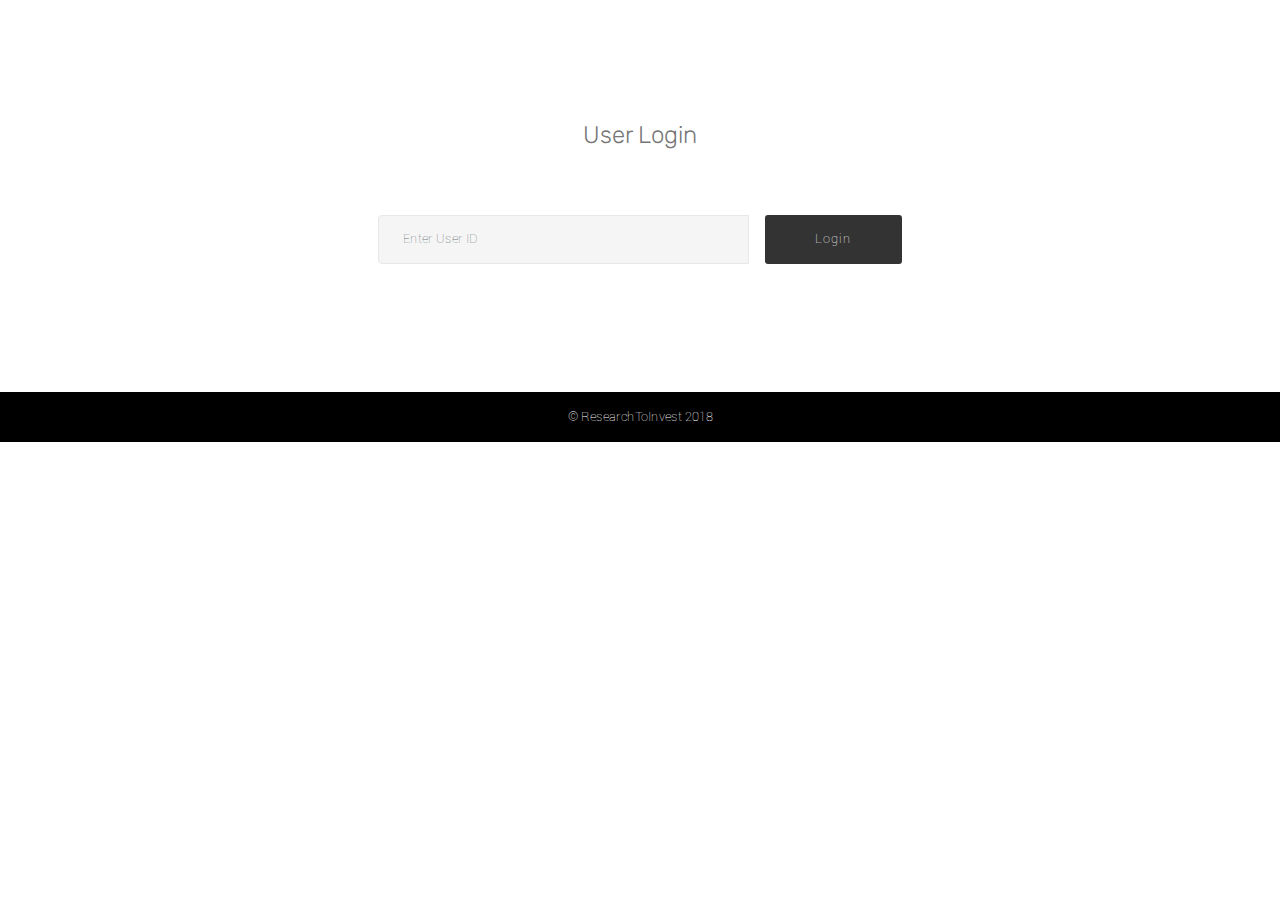
==== Login.html @ d1a3f73b "create github pages" ====
<!DOCTYPE html>
<html >
<head>
  <!-- Site made with Mobirise Website Builder v4.8.2, https://mobirise.com -->
  <meta charset="UTF-8">
  <meta http-equiv="X-UA-Compatible" content="IE=edge">
  <meta name="generator" content="Mobirise v4.8.2, mobirise.com">
  <meta name="viewport" content="width=device-width, initial-scale=1, minimum-scale=1">
  <link rel="shortcut icon" href="assets/images/e20678712e9967d4ad4d0bb421fc0c5a-copy-128x128.png" type="image/x-icon">
  <meta name="description" content="">
  <title>Login</title>
  <link rel="stylesheet" href="assets/tether/tether.min.css">
  <link rel="stylesheet" href="assets/bootstrap/css/bootstrap.min.css">
  <link rel="stylesheet" href="assets/bootstrap/css/bootstrap-grid.min.css">
  <link rel="stylesheet" href="assets/bootstrap/css/bootstrap-reboot.min.css">
  <link rel="stylesheet" href="assets/theme/css/style.css">
  <link href="assets/fonts/style.css" rel="stylesheet">
  <link rel="stylesheet" href="assets/mobirise/css/mbr-additional.css" type="text/css">
  
  
  
</head>
<body>
  <section class="mbr-section form3 cid-rtE18JDmGM" id="form3-7">

    

    

    <div class="container">
        <div class="row justify-content-center">
            <div class="title col-12 col-lg-8">
                
                <h3 class="mbr-section-subtitle align-center pb-5 mbr-light mbr-fonts-style display-5">
                    User Login</h3>
            </div>
        </div>

        <div class="row py-2 justify-content-center">
            <div class="col-12 col-lg-6  col-md-8 " data-form-type="formoid">
                <div data-form-alert="" hidden="">Incorrect User ID, Please try again.</div>
                <form class="mbr-form" action="https://mobirise.com/" method="post" data-form-title="Mobirise Form"><input type="hidden" name="email" data-form-email="true" value="bW85oOuglTCwuw2YoSOHvwh11SqEWrcZ+LRArHa4afRzLq5K4DO5Ax58Zswsey5JD/CxgLgqlXCdYWyXLTDvePvTul+BZ91vODF+RuxEqJ64/MAdP0qvkuPryv5ScXE8" data-form-field="Email">
                    <div class="mbr-subscribe input-group">
                        <input class="form-control" type="email" name="email" placeholder="Enter User ID" data-form-field="Email" required="" id="email-form3-7">
                        <span class="input-group-btn"><button href="" type="submit" class="btn  btn-black display-4">Login</button></span>
                    </div>
                </form>
            </div>
        </div>
    </div>
</section>

<section class="engine"><a href="https://mobiri.se/q">free responsive site templates</a></section><section once="" class="cid-rbmpFsRCbk" id="footer6-5">

    

    

    <div class="container">
        <div class="media-container-row align-center mbr-white">
            <div class="col-12">
                <p class="mbr-text mb-0 mbr-fonts-style display-4">
                    © ResearchToInvest 2018
                </p>
            </div>
        </div>
    </div>
</section>


  <script src="assets/web/assets/jquery/jquery.min.js"></script>
  <script src="assets/popper/popper.min.js"></script>
  <script src="assets/tether/tether.min.js"></script>
  <script src="assets/bootstrap/js/bootstrap.min.js"></script>
  <script src="assets/smoothscroll/smooth-scroll.js"></script>
  <script src="assets/theme/js/script.js"></script>
  <script src="assets/formoid/formoid.min.js"></script>
  
  
</body>
</html>
---- assets/theme/css/style.css ----
/*!
 * Mobirise v4 theme (https://mobirise.com/)
 * Copyright 2017 Mobirise
 */
section {
  background-color: #eeeeee; }

section,
.container,
.container-fluid {
  position: relative;
  word-wrap: break-word; }

a.mbr-iconfont:hover {
  text-decoration: none; }

.article .lead p, .article .lead ul, .article .lead ol, .article .lead pre, .article .lead blockquote {
  margin-bottom: 0; }

a {
  font-style: normal;
  font-weight: 400;
  cursor: pointer; }
  a, a:hover {
    text-decoration: none; }

figure {
  margin-bottom: 0; }

body {
  color: #232323; }

h1, h2, h3, h4, h5, h6,
.h1, .h2, .h3, .h4, .h5, .h6,
.display-1, .display-2, .display-3, .display-4 {
  line-height: 1;
  word-break: break-word;
  word-wrap: break-word; }

b, strong {
  font-weight: bold; }

blockquote {
  padding: 10px 0 10px 20px;
  position: relative;
  border-left: 2px solid;
  border-color: #ff3366; }

input:-webkit-autofill, input:-webkit-autofill:hover, input:-webkit-autofill:focus, input:-webkit-autofill:active {
  transition-delay: 9999s;
  transition-property: background-color, color; }

textarea[type="hidden"] {
  display: none; }

body {
  position: relative; }

section {
  background-position: 50% 50%;
  background-repeat: no-repeat;
  background-size: cover; }
  section .mbr-background-video,
  section .mbr-background-video-preview {
    position: absolute;
    bottom: 0;
    left: 0;
    right: 0;
    top: 0; }

.hidden {
  visibility: hidden; }

.mbr-z-index20 {
  z-index: 20; }

/*! Base colors */
.mbr-white {
  color: #ffffff; }

.mbr-black {
  color: #000000; }

.mbr-bg-white {
  background-color: #ffffff; }

.mbr-bg-black {
  background-color: #000000; }

/*! Text-aligns */
.align-left {
  text-align: left; }

.align-center {
  text-align: center; }

.align-right {
  text-align: right; }

@media (max-width: 767px) {
  .align-left, .align-center, .align-right, .mbr-section-btn, .mbr-section-title {
    text-align: center; } }
/*! Font-weight  */
.mbr-light {
  font-weight: 300; }

.mbr-regular {
  font-weight: 400; }

.mbr-semibold {
  font-weight: 500; }

.mbr-bold {
  font-weight: 700; }

/*! Media  */
.media-size-item {
  -webkit-flex: 1 1 auto;
  -moz-flex: 1 1 auto;
  -ms-flex: 1 1 auto;
  -o-flex: 1 1 auto;
  flex: 1 1 auto; }

.media-content {
  -webkit-flex-basis: 100%;
  flex-basis: 100%; }

.media-container-row {
  display: -ms-flexbox;
  display: -webkit-flex;
  display: flex;
  -webkit-flex-direction: row;
  -ms-flex-direction: row;
  flex-direction: row;
  -webkit-flex-wrap: wrap;
  -ms-flex-wrap: wrap;
  flex-wrap: wrap;
  -webkit-justify-content: center;
  -ms-flex-pack: center;
  justify-content: center;
  -webkit-align-content: center;
  -ms-flex-line-pack: center;
  align-content: center;
  -webkit-align-items: start;
  -ms-flex-align: start;
  align-items: start; }
  .media-container-row .media-size-item {
    width: 400px; }

.media-container-column {
  display: -ms-flexbox;
  display: -webkit-flex;
  display: flex;
  -webkit-flex-direction: column;
  -ms-flex-direction: column;
  flex-direction: column;
  -webkit-flex-wrap: wrap;
  -ms-flex-wrap: wrap;
  flex-wrap: wrap;
  -webkit-justify-content: center;
  -ms-flex-pack: center;
  justify-content: center;
  -webkit-align-content: center;
  -ms-flex-line-pack: center;
  align-content: center;
  -webkit-align-items: stretch;
  -ms-flex-align: stretch;
  align-items: stretch; }
  .media-container-column > * {
    width: 100%; }

@media (min-width: 992px) {
  .media-container-row {
    -webkit-flex-wrap: nowrap;
    -ms-flex-wrap: nowrap;
    flex-wrap: nowrap; } }
figure {
  overflow: hidden; }

figure[mbr-media-size] {
  transition: width 0.1s; }

.mbr-figure img, .mbr-figure iframe {
  display: block;
  width: 100%; }

.card {
  background-color: transparent;
  border: none; }

.card-img {
  text-align: center;
  flex-shrink: 0; }

.media {
  max-width: 100%;
  margin: 0 auto; }

.mbr-figure {
  -ms-flex-item-align: center;
  -ms-grid-row-align: center;
  -webkit-align-self: center;
  align-self: center; }

.media-container > div {
  max-width: 100%; }

.mbr-figure img, .card-img img {
  width: 100%; }

@media (max-width: 991px) {
  .media-size-item {
    width: auto !important; }

  .media {
    width: auto; }

  .mbr-figure {
    width: 100% !important; } }
/*! Buttons */
.mbr-section-btn {
  margin-left: -.25rem;
  margin-right: -.25rem;
  font-size: 0; }

nav .mbr-section-btn {
  margin-left: 0rem;
  margin-right: 0rem; }

/*! Btn icon margin */
.btn .mbr-iconfont, .btn.btn-sm .mbr-iconfont {
  cursor: pointer;
  margin-right: 0.5rem; }

.btn.btn-md .mbr-iconfont, .btn.btn-md .mbr-iconfont {
  margin-right: 0.8rem; }

.mbr-regular {
  font-weight: 400; }

.mbr-semibold {
  font-weight: 500; }

.mbr-bold {
  font-weight: 700; }

[type="submit"] {
  -webkit-appearance: none; }

/*! Full-screen */
.mbr-fullscreen .mbr-overlay {
  min-height: 100vh; }

.mbr-fullscreen {
  display: flex;
  display: -webkit-flex;
  display: -moz-flex;
  display: -ms-flex;
  display: -o-flex;
  align-items: center;
  -webkit-align-items: center;
  min-height: 100vh;
  padding-top: 3rem;
  padding-bottom: 3rem; }

/*! Map */
.map {
  height: 25rem;
  position: relative; }
  .map iframe {
    width: 100%;
    height: 100%; }

/* Form */
.form-asterisk {
  font-family: initial;
  position: absolute;
  top: -2px;
  font-weight: normal; }

/*! Scroll to top arrow */
.mbr-arrow-up {
  bottom: 25px;
  right: 90px;
  position: fixed;
  text-align: right;
  z-index: 5000;
  color: #ffffff;
  font-size: 32px;
  transform: rotate(180deg);
  -webkit-transform: rotate(180deg); }

.mbr-arrow-up a {
  background: rgba(0, 0, 0, 0.2);
  border-radius: 3px;
  color: #fff;
  display: inline-block;
  height: 60px;
  width: 60px;
  outline-style: none !important;
  position: relative;
  text-decoration: none;
  transition: all .3s ease-in-out;
  cursor: pointer;
  text-align: center; }
  .mbr-arrow-up a:hover {
    background-color: rgba(0, 0, 0, 0.4); }
  .mbr-arrow-up a i {
    line-height: 60px; }

.mbr-arrow-up-icon {
  display: block;
  color: #fff; }

.mbr-arrow-up-icon::before {
  content: "\203a";
  display: inline-block;
  font-family: serif;
  font-size: 32px;
  line-height: 1;
  font-style: normal;
  position: relative;
  top: 6px;
  left: -4px;
  -webkit-transform: rotate(-90deg);
  transform: rotate(-90deg); }

/*! Arrow Down */
.mbr-arrow {
  position: absolute;
  bottom: 45px;
  left: 50%;
  width: 60px;
  height: 60px;
  cursor: pointer;
  background-color: rgba(80, 80, 80, 0.5);
  border-radius: 50%;
  -webkit-transform: translateX(-50%);
  transform: translateX(-50%); }
  .mbr-arrow > a {
    display: inline-block;
    text-decoration: none;
    outline-style: none;
    -webkit-animation: arrowdown 1.7s ease-in-out infinite;
    animation: arrowdown 1.7s ease-in-out infinite; }
    .mbr-arrow > a > i {
      position: absolute;
      top: -2px;
      left: 15px;
      font-size: 2rem; }

@keyframes arrowdown {
  0% {
    transform: translateY(0px);
    -webkit-transform: translateY(0px); }
  50% {
    transform: translateY(-5px);
    -webkit-transform: translateY(-5px); }
  100% {
    transform: translateY(0px);
    -webkit-transform: translateY(0px); } }
@-webkit-keyframes arrowdown {
  0% {
    transform: translateY(0px);
    -webkit-transform: translateY(0px); }
  50% {
    transform: translateY(-5px);
    -webkit-transform: translateY(-5px); }
  100% {
    transform: translateY(0px);
    -webkit-transform: translateY(0px); } }
@media (max-width: 500px) {
  .mbr-arrow-up {
    left: 50%;
    right: auto;
    transform: translateX(-50%) rotate(180deg);
    -webkit-transform: translateX(-50%) rotate(180deg); } }
/*Gradients animation*/
@keyframes gradient-animation {
  from {
    background-position: 0% 100%;
    animation-timing-function: ease-in-out; }
  to {
    background-position: 100% 0%;
    animation-timing-function: ease-in-out; } }
@-webkit-keyframes gradient-animation {
  from {
    background-position: 0% 100%;
    animation-timing-function: ease-in-out; }
  to {
    background-position: 100% 0%;
    animation-timing-function: ease-in-out; } }
.bg-gradient {
  background-size: 200% 200%;
  animation: gradient-animation 5s infinite alternate;
  -webkit-animation: gradient-animation 5s infinite alternate; }

.menu .navbar-brand {
  display: -webkit-flex; }
  .menu .navbar-brand span {
    display: flex;
    display: -webkit-flex; }
  .menu .navbar-brand .navbar-caption-wrap {
    display: -webkit-flex; }
  .menu .navbar-brand .navbar-logo img {
    display: -webkit-flex; }
@media (min-width: 768px) and (max-width: 991px) {
  .menu .navbar-toggleable-sm .navbar-nav {
    display: -webkit-box;
    display: -webkit-flex;
    display: -ms-flexbox; } }
@media (min-width: 992px) {
  .menu .navbar-nav.nav-dropdown {
    display: -webkit-flex; }
  .menu .navbar-toggleable-sm .navbar-collapse {
    display: -webkit-flex !important; } }

/*# sourceMappingURL=style.css.map */
.engine {
	position: absolute;
	text-indent: -2400px;
	text-align: center;
	padding: 0;
	top: 0;
	left: -2400px;
}
---- assets/fonts/style.css ----
@font-face {
   font-family: 'Roboto-Thin';
   src: url('Roboto-Thin/font.ttf');
}
---- assets/mobirise/css/mbr-additional.css ----
@import url(https://fonts.googleapis.com/css?family=Oswald:200,300,400,500,600,700);
@import url(https://fonts.googleapis.com/css?family=Rubik:300,300i,400,400i,500,500i,700,700i,900,900i);


body {
  font-style: normal;
  line-height: 1.5;
}
.mbr-section-title {
  font-style: normal;
  line-height: 1.2;
}
.mbr-section-subtitle {
  line-height: 1.3;
}
.mbr-text {
  font-style: normal;
  line-height: 1.6;
}
.display-1 {
  font-family: 'Oswald', sans-serif;
  font-size: 1.4rem;
}
.display-1 > .mbr-iconfont {
  font-size: 2.24rem;
}
.display-2 {
  font-family: 'Roboto-Thin';
  font-size: 0.8rem;
}
.display-2 > .mbr-iconfont {
  font-size: 1.28rem;
}
.display-4 {
  font-family: 'Roboto-Thin';
  font-size: 0.8rem;
}
.display-4 > .mbr-iconfont {
  font-size: 1.28rem;
}
.display-5 {
  font-family: 'Rubik', sans-serif;
  font-size: 1.5rem;
}
.display-5 > .mbr-iconfont {
  font-size: 2.4rem;
}
.display-7 {
  font-family: 'Roboto-Thin';
  font-size: 0.8rem;
}
.display-7 > .mbr-iconfont {
  font-size: 1.28rem;
}
/* ---- Fluid typography for mobile devices ---- */
/* 1.4 - font scale ratio ( bootstrap == 1.42857 ) */
/* 100vw - current viewport width */
/* (48 - 20)  48 == 48rem == 768px, 20 == 20rem == 320px(minimal supported viewport) */
/* 0.65 - min scale variable, may vary */
@media (max-width: 768px) {
  .display-1 {
    font-size: 1.12rem;
    font-size: calc( 1.14rem + (1.4 - 1.14) * ((100vw - 20rem) / (48 - 20)));
    line-height: calc( 1.4 * (1.14rem + (1.4 - 1.14) * ((100vw - 20rem) / (48 - 20))));
  }
  .display-2 {
    font-size: 0.64rem;
    font-size: calc( 0.93rem + (0.8 - 0.93) * ((100vw - 20rem) / (48 - 20)));
    line-height: calc( 1.4 * (0.93rem + (0.8 - 0.93) * ((100vw - 20rem) / (48 - 20))));
  }
  .display-4 {
    font-size: 0.64rem;
    font-size: calc( 0.93rem + (0.8 - 0.93) * ((100vw - 20rem) / (48 - 20)));
    line-height: calc( 1.4 * (0.93rem + (0.8 - 0.93) * ((100vw - 20rem) / (48 - 20))));
  }
  .display-5 {
    font-size: 1.2rem;
    font-size: calc( 1.175rem + (1.5 - 1.175) * ((100vw - 20rem) / (48 - 20)));
    line-height: calc( 1.4 * (1.175rem + (1.5 - 1.175) * ((100vw - 20rem) / (48 - 20))));
  }
}
/* Buttons */
.btn {
  font-weight: 500;
  border-width: 2px;
  font-style: normal;
  letter-spacing: 1px;
  margin: .4rem .8rem;
  white-space: normal;
  -webkit-transition: all 0.3s ease-in-out;
  -moz-transition: all 0.3s ease-in-out;
  transition: all 0.3s ease-in-out;
  padding: 1rem 3rem;
  border-radius: 3px;
  display: inline-flex;
  align-items: center;
  justify-content: center;
  word-break: break-word;
}
.btn-sm {
  font-weight: 500;
  letter-spacing: 1px;
  -webkit-transition: all 0.3s ease-in-out;
  -moz-transition: all 0.3s ease-in-out;
  transition: all 0.3s ease-in-out;
  padding: 0.6rem 1.5rem;
  border-radius: 3px;
}
.btn-md {
  font-weight: 500;
  letter-spacing: 1px;
  margin: .4rem .8rem !important;
  -webkit-transition: all 0.3s ease-in-out;
  -moz-transition: all 0.3s ease-in-out;
  transition: all 0.3s ease-in-out;
  padding: 1rem 3rem;
  border-radius: 3px;
}
.btn-lg {
  font-weight: 500;
  letter-spacing: 1px;
  margin: .4rem .8rem !important;
  -webkit-transition: all 0.3s ease-in-out;
  -moz-transition: all 0.3s ease-in-out;
  transition: all 0.3s ease-in-out;
  padding: 1.2rem 3.2rem;
  border-radius: 3px;
}
.bg-primary {
  background-color: #149dcc !important;
}
.bg-success {
  background-color: #f7ed4a !important;
}
.bg-info {
  background-color: #82786e !important;
}
.bg-warning {
  background-color: #879a9f !important;
}
.bg-danger {
  background-color: #b1a374 !important;
}
.btn-primary,
.btn-primary:active {
  background-color: #149dcc !important;
  border-color: #149dcc !important;
  color: #ffffff !important;
}
.btn-primary:hover,
.btn-primary:focus,
.btn-primary.focus,
.btn-primary.active {
  color: #ffffff !important;
  background-color: #0d6786 !important;
  border-color: #0d6786 !important;
}
.btn-primary.disabled,
.btn-primary:disabled {
  color: #ffffff !important;
  background-color: #0d6786 !important;
  border-color: #0d6786 !important;
}
.btn-secondary,
.btn-secondary:active {
  background-color: #ff3366 !important;
  border-color: #ff3366 !important;
  color: #ffffff !important;
}
.btn-secondary:hover,
.btn-secondary:focus,
.btn-secondary.focus,
.btn-secondary.active {
  color: #ffffff !important;
  background-color: #e50039 !important;
  border-color: #e50039 !important;
}
.btn-secondary.disabled,
.btn-secondary:disabled {
  color: #ffffff !important;
  background-color: #e50039 !important;
  border-color: #e50039 !important;
}
.btn-info,
.btn-info:active {
  background-color: #82786e !important;
  border-color: #82786e !important;
  color: #ffffff !important;
}
.btn-info:hover,
.btn-info:focus,
.btn-info.focus,
.btn-info.active {
  color: #ffffff !important;
  background-color: #59524b !important;
  border-color: #59524b !important;
}
.btn-info.disabled,
.btn-info:disabled {
  color: #ffffff !important;
  background-color: #59524b !important;
  border-color: #59524b !important;
}
.btn-success,
.btn-success:active {
  background-color: #f7ed4a !important;
  border-color: #f7ed4a !important;
  color: #3f3c03 !important;
}
.btn-success:hover,
.btn-success:focus,
.btn-success.focus,
.btn-success.active {
  color: #3f3c03 !important;
  background-color: #eadd0a !important;
  border-color: #eadd0a !important;
}
.btn-success.disabled,
.btn-success:disabled {
  color: #3f3c03 !important;
  background-color: #eadd0a !important;
  border-color: #eadd0a !important;
}
.btn-warning,
.btn-warning:active {
  background-color: #879a9f !important;
  border-color: #879a9f !important;
  color: #ffffff !important;
}
.btn-warning:hover,
.btn-warning:focus,
.btn-warning.focus,
.btn-warning.active {
  color: #ffffff !important;
  background-color: #617479 !important;
  border-color: #617479 !important;
}
.btn-warning.disabled,
.btn-warning:disabled {
  color: #ffffff !important;
  background-color: #617479 !important;
  border-color: #617479 !important;
}
.btn-danger,
.btn-danger:active {
  background-color: #b1a374 !important;
  border-color: #b1a374 !important;
  color: #ffffff !important;
}
.btn-danger:hover,
.btn-danger:focus,
.btn-danger.focus,
.btn-danger.active {
  color: #ffffff !important;
  background-color: #8b7d4e !important;
  border-color: #8b7d4e !important;
}
.btn-danger.disabled,
.btn-danger:disabled {
  color: #ffffff !important;
  background-color: #8b7d4e !important;
  border-color: #8b7d4e !important;
}
.btn-white {
  color: #333333 !important;
}
.btn-white,
.btn-white:active {
  background-color: #ffffff !important;
  border-color: #ffffff !important;
  color: #808080 !important;
}
.btn-white:hover,
.btn-white:focus,
.btn-white.focus,
.btn-white.active {
  color: #808080 !important;
  background-color: #d9d9d9 !important;
  border-color: #d9d9d9 !important;
}
.btn-white.disabled,
.btn-white:disabled {
  color: #808080 !important;
  background-color: #d9d9d9 !important;
  border-color: #d9d9d9 !important;
}
.btn-black,
.btn-black:active {
  background-color: #333333 !important;
  border-color: #333333 !important;
  color: #ffffff !important;
}
.btn-black:hover,
.btn-black:focus,
.btn-black.focus,
.btn-black.active {
  color: #ffffff !important;
  background-color: #0d0d0d !important;
  border-color: #0d0d0d !important;
}
.btn-black.disabled,
.btn-black:disabled {
  color: #ffffff !important;
  background-color: #0d0d0d !important;
  border-color: #0d0d0d !important;
}
.btn-primary-outline,
.btn-primary-outline:active {
  background: none;
  border-color: #0b566f;
  color: #0b566f;
}
.btn-primary-outline:hover,
.btn-primary-outline:focus,
.btn-primary-outline.focus,
.btn-primary-outline.active {
  color: #ffffff;
  background-color: #149dcc;
  border-color: #149dcc;
}
.btn-primary-outline.disabled,
.btn-primary-outline:disabled {
  color: #ffffff !important;
  background-color: #149dcc !important;
  border-color: #149dcc !important;
}
.btn-secondary-outline,
.btn-secondary-outline:active {
  background: none;
  border-color: #cc0033;
  color: #cc0033;
}
.btn-secondary-outline:hover,
.btn-secondary-outline:focus,
.btn-secondary-outline.focus,
.btn-secondary-outline.active {
  color: #ffffff;
  background-color: #ff3366;
  border-color: #ff3366;
}
.btn-secondary-outline.disabled,
.btn-secondary-outline:disabled {
  color: #ffffff !important;
  background-color: #ff3366 !important;
  border-color: #ff3366 !important;
}
.btn-info-outline,
.btn-info-outline:active {
  background: none;
  border-color: #4b453f;
  color: #4b453f;
}
.btn-info-outline:hover,
.btn-info-outline:focus,
.btn-info-outline.focus,
.btn-info-outline.active {
  color: #ffffff;
  background-color: #82786e;
  border-color: #82786e;
}
.btn-info-outline.disabled,
.btn-info-outline:disabled {
  color: #ffffff !important;
  background-color: #82786e !important;
  border-color: #82786e !important;
}
.btn-success-outline,
.btn-success-outline:active {
  background: none;
  border-color: #d2c609;
  color: #d2c609;
}
.btn-success-outline:hover,
.btn-success-outline:focus,
.btn-success-outline.focus,
.btn-success-outline.active {
  color: #3f3c03;
  background-color: #f7ed4a;
  border-color: #f7ed4a;
}
.btn-success-outline.disabled,
.btn-success-outline:disabled {
  color: #3f3c03 !important;
  background-color: #f7ed4a !important;
  border-color: #f7ed4a !important;
}
.btn-warning-outline,
.btn-warning-outline:active {
  background: none;
  border-color: #55666b;
  color: #55666b;
}
.btn-warning-outline:hover,
.btn-warning-outline:focus,
.btn-warning-outline.focus,
.btn-warning-outline.active {
  color: #ffffff;
  background-color: #879a9f;
  border-color: #879a9f;
}
.btn-warning-outline.disabled,
.btn-warning-outline:disabled {
  color: #ffffff !important;
  background-color: #879a9f !important;
  border-color: #879a9f !important;
}
.btn-danger-outline,
.btn-danger-outline:active {
  background: none;
  border-color: #7a6e45;
  color: #7a6e45;
}
.btn-danger-outline:hover,
.btn-danger-outline:focus,
.btn-danger-outline.focus,
.btn-danger-outline.active {
  color: #ffffff;
  background-color: #b1a374;
  border-color: #b1a374;
}
.btn-danger-outline.disabled,
.btn-danger-outline:disabled {
  color: #ffffff !important;
  background-color: #b1a374 !important;
  border-color: #b1a374 !important;
}
.btn-black-outline,
.btn-black-outline:active {
  background: none;
  border-color: #000000;
  color: #000000;
}
.btn-black-outline:hover,
.btn-black-outline:focus,
.btn-black-outline.focus,
.btn-black-outline.active {
  color: #ffffff;
  background-color: #333333;
  border-color: #333333;
}
.btn-black-outline.disabled,
.btn-black-outline:disabled {
  color: #ffffff !important;
  background-color: #333333 !important;
  border-color: #333333 !important;
}
.btn-white-outline,
.btn-white-outline:active,
.btn-white-outline.active {
  background: none;
  border-color: #ffffff;
  color: #ffffff;
}
.btn-white-outline:hover,
.btn-white-outline:focus,
.btn-white-outline.focus {
  color: #333333;
  background-color: #ffffff;
  border-color: #ffffff;
}
.text-primary {
  color: #149dcc !important;
}
.text-secondary {
  color: #ff3366 !important;
}
.text-success {
  color: #f7ed4a !important;
}
.text-info {
  color: #82786e !important;
}
.text-warning {
  color: #879a9f !important;
}
.text-danger {
  color: #b1a374 !important;
}
.text-white {
  color: #ffffff !important;
}
.text-black {
  color: #000000 !important;
}
a.text-primary:hover,
a.text-primary:focus {
  color: #0b566f !important;
}
a.text-secondary:hover,
a.text-secondary:focus {
  color: #cc0033 !important;
}
a.text-success:hover,
a.text-success:focus {
  color: #d2c609 !important;
}
a.text-info:hover,
a.text-info:focus {
  color: #4b453f !important;
}
a.text-warning:hover,
a.text-warning:focus {
  color: #55666b !important;
}
a.text-danger:hover,
a.text-danger:focus {
  color: #7a6e45 !important;
}
a.text-white:hover,
a.text-white:focus {
  color: #b3b3b3 !important;
}
a.text-black:hover,
a.text-black:focus {
  color: #4d4d4d !important;
}
.alert-success {
  background-color: #70c770;
}
.alert-info {
  background-color: #82786e;
}
.alert-warning {
  background-color: #879a9f;
}
.alert-danger {
  background-color: #b1a374;
}
.mbr-section-btn a.btn:not(.btn-form):hover,
.mbr-section-btn a.btn:not(.btn-form):focus {
  box-shadow: none !important;
}
.mbr-gallery-filter li.active .btn {
  background-color: #149dcc;
  border-color: #149dcc;
  color: #ffffff;
}
.mbr-gallery-filter li.active .btn:focus {
  box-shadow: none;
}
.btn-form {
  border-radius: 0;
}
.btn-form:hover {
  cursor: pointer;
}
a,
a:hover {
  color: #149dcc;
}
.mbr-plan-header.bg-primary .mbr-plan-subtitle,
.mbr-plan-header.bg-primary .mbr-plan-price-desc {
  color: #b4e6f8;
}
.mbr-plan-header.bg-success .mbr-plan-subtitle,
.mbr-plan-header.bg-success .mbr-plan-price-desc {
  color: #ffffff;
}
.mbr-plan-header.bg-info .mbr-plan-subtitle,
.mbr-plan-header.bg-info .mbr-plan-price-desc {
  color: #beb8b2;
}
.mbr-plan-header.bg-warning .mbr-plan-subtitle,
.mbr-plan-header.bg-warning .mbr-plan-price-desc {
  color: #ced6d8;
}
.mbr-plan-header.bg-danger .mbr-plan-subtitle,
.mbr-plan-header.bg-danger .mbr-plan-price-desc {
  color: #dfd9c6;
}
/* Scroll to top button*/
.scrollToTop_wraper {
  display: none;
}
#scrollToTop a i:before {
  content: '';
  position: absolute;
  height: 40%;
  top: 25%;
  background: #fff;
  width: 2px;
  left: calc(50% - 1px);
}
#scrollToTop a i:after {
  content: '';
  position: absolute;
  display: block;
  border-top: 2px solid #fff;
  border-right: 2px solid #fff;
  width: 40%;
  height: 40%;
  left: 30%;
  bottom: 30%;
  transform: rotate(135deg);
}
/* Others*/
.note-check a[data-value=Rubik] {
  font-style: normal;
}
.mbr-arrow a {
  color: #ffffff;
}
@media (max-width: 767px) {
  .mbr-arrow {
    display: none;
  }
}
.form-control-label {
  position: relative;
  cursor: pointer;
  margin-bottom: .357em;
  padding: 0;
}
.alert {
  color: #ffffff;
  border-radius: 0;
  border: 0;
  font-size: .875rem;
  line-height: 1.5;
  margin-bottom: 1.875rem;
  padding: 1.25rem;
  position: relative;
}
.alert.alert-form::after {
  background-color: inherit;
  bottom: -7px;
  content: "";
  display: block;
  height: 14px;
  left: 50%;
  margin-left: -7px;
  position: absolute;
  transform: rotate(45deg);
  width: 14px;
}
.form-control {
  background-color: #f5f5f5;
  box-shadow: none;
  color: #565656;
  font-family: 'Roboto-Thin';
  font-size: 0.8rem;
  line-height: 1.43;
  min-height: 3.5em;
  padding: 1.07em .5em;
}
.form-control > .mbr-iconfont {
  font-size: 1.28rem;
}
.form-control,
.form-control:focus {
  border: 1px solid #e8e8e8;
}
.form-active .form-control:invalid {
  border-color: red;
}
.mbr-overlay {
  background-color: #000;
  bottom: 0;
  left: 0;
  opacity: .5;
  position: absolute;
  right: 0;
  top: 0;
  z-index: 0;
}
blockquote {
  font-style: italic;
  padding: 10px 0 10px 20px;
  font-size: 1.09rem;
  position: relative;
  border-color: #149dcc;
  border-width: 3px;
}
ul,
ol,
pre,
blockquote {
  margin-bottom: 2.3125rem;
}
pre {
  background: #f4f4f4;
  padding: 10px 24px;
  white-space: pre-wrap;
}
.inactive {
  -webkit-user-select: none;
  -moz-user-select: none;
  -ms-user-select: none;
  user-select: none;
  pointer-events: none;
  -webkit-user-drag: none;
  user-drag: none;
}
.mbr-section__comments .row {
  justify-content: center;
}
/* Forms */
.mbr-form .btn {
  margin: .4rem 0;
}
@media (max-width: 767px) {
  .btn {
    font-size: .75rem !important;
  }
  .btn .mbr-iconfont {
    font-size: 1rem !important;
  }
}
/* Social block */
.btn-social {
  font-size: 20px;
  border-radius: 50%;
  padding: 0;
  width: 44px;
  height: 44px;
  line-height: 44px;
  text-align: center;
  position: relative;
  border: 2px solid #c0a375;
  border-color: #149dcc;
  color: #232323;
  cursor: pointer;
}
.btn-social i {
  top: 0;
  line-height: 44px;
  width: 44px;
}
.btn-social:hover {
  color: #fff;
  background: #149dcc;
}
.btn-social + .btn {
  margin-left: .1rem;
}
/* Footer */
.mbr-footer-content li::before,
.mbr-footer .mbr-contacts li::before {
  background: #149dcc;
}
.mbr-footer-content li a:hover,
.mbr-footer .mbr-contacts li a:hover {
  color: #149dcc;
}
/* Headers*/
.offset-1 {
  margin-left: 8.33333%;
}
.offset-2 {
  margin-left: 16.66667%;
}
.offset-3 {
  margin-left: 25%;
}
.offset-4 {
  margin-left: 33.33333%;
}
.offset-5 {
  margin-left: 41.66667%;
}
.offset-6 {
  margin-left: 50%;
}
.offset-7 {
  margin-left: 58.33333%;
}
.offset-8 {
  margin-left: 66.66667%;
}
.offset-9 {
  margin-left: 75%;
}
.offset-10 {
  margin-left: 83.33333%;
}
.offset-11 {
  margin-left: 91.66667%;
}
@media (min-width: 576px) {
  .offset-sm-0 {
    margin-left: 0%;
  }
  .offset-sm-1 {
    margin-left: 8.33333%;
  }
  .offset-sm-2 {
    margin-left: 16.66667%;
  }
  .offset-sm-3 {
    margin-left: 25%;
  }
  .offset-sm-4 {
    margin-left: 33.33333%;
  }
  .offset-sm-5 {
    margin-left: 41.66667%;
  }
  .offset-sm-6 {
    margin-left: 50%;
  }
  .offset-sm-7 {
    margin-left: 58.33333%;
  }
  .offset-sm-8 {
    margin-left: 66.66667%;
  }
  .offset-sm-9 {
    margin-left: 75%;
  }
  .offset-sm-10 {
    margin-left: 83.33333%;
  }
  .offset-sm-11 {
    margin-left: 91.66667%;
  }
}
@media (min-width: 768px) {
  .offset-md-0 {
    margin-left: 0%;
  }
  .offset-md-1 {
    margin-left: 8.33333%;
  }
  .offset-md-2 {
    margin-left: 16.66667%;
  }
  .offset-md-3 {
    margin-left: 25%;
  }
  .offset-md-4 {
    margin-left: 33.33333%;
  }
  .offset-md-5 {
    margin-left: 41.66667%;
  }
  .offset-md-6 {
    margin-left: 50%;
  }
  .offset-md-7 {
    margin-left: 58.33333%;
  }
  .offset-md-8 {
    margin-left: 66.66667%;
  }
  .offset-md-9 {
    margin-left: 75%;
  }
  .offset-md-10 {
    margin-left: 83.33333%;
  }
  .offset-md-11 {
    margin-left: 91.66667%;
  }
}
@media (min-width: 992px) {
  .offset-lg-0 {
    margin-left: 0%;
  }
  .offset-lg-1 {
    margin-left: 8.33333%;
  }
  .offset-lg-2 {
    margin-left: 16.66667%;
  }
  .offset-lg-3 {
    margin-left: 25%;
  }
  .offset-lg-4 {
    margin-left: 33.33333%;
  }
  .offset-lg-5 {
    margin-left: 41.66667%;
  }
  .offset-lg-6 {
    margin-left: 50%;
  }
  .offset-lg-7 {
    margin-left: 58.33333%;
  }
  .offset-lg-8 {
    margin-left: 66.66667%;
  }
  .offset-lg-9 {
    margin-left: 75%;
  }
  .offset-lg-10 {
    margin-left: 83.33333%;
  }
  .offset-lg-11 {
    margin-left: 91.66667%;
  }
}
@media (min-width: 1200px) {
  .offset-xl-0 {
    margin-left: 0%;
  }
  .offset-xl-1 {
    margin-left: 8.33333%;
  }
  .offset-xl-2 {
    margin-left: 16.66667%;
  }
  .offset-xl-3 {
    margin-left: 25%;
  }
  .offset-xl-4 {
    margin-left: 33.33333%;
  }
  .offset-xl-5 {
    margin-left: 41.66667%;
  }
  .offset-xl-6 {
    margin-left: 50%;
  }
  .offset-xl-7 {
    margin-left: 58.33333%;
  }
  .offset-xl-8 {
    margin-left: 66.66667%;
  }
  .offset-xl-9 {
    margin-left: 75%;
  }
  .offset-xl-10 {
    margin-left: 83.33333%;
  }
  .offset-xl-11 {
    margin-left: 91.66667%;
  }
}
.navbar-toggler {
  -webkit-align-self: flex-start;
  -ms-flex-item-align: start;
  align-self: flex-start;
  padding: 0.25rem 0.75rem;
  font-size: 1.25rem;
  line-height: 1;
  background: transparent;
  border: 1px solid transparent;
  -webkit-border-radius: 0.25rem;
  border-radius: 0.25rem;
}
.navbar-toggler:focus,
.navbar-toggler:hover {
  text-decoration: none;
}
.navbar-toggler-icon {
  display: inline-block;
  width: 1.5em;
  height: 1.5em;
  vertical-align: middle;
  content: "";
  background: no-repeat center center;
  -webkit-background-size: 100% 100%;
  -o-background-size: 100% 100%;
  background-size: 100% 100%;
}
.navbar-toggler-left {
  position: absolute;
  left: 1rem;
}
.navbar-toggler-right {
  position: absolute;
  right: 1rem;
}
@media (max-width: 575px) {
  .navbar-toggleable .navbar-nav .dropdown-menu {
    position: static;
    float: none;
  }
  .navbar-toggleable > .container {
    padding-right: 0;
    padding-left: 0;
  }
}
@media (min-width: 576px) {
  .navbar-toggleable {
    -webkit-box-orient: horizontal;
    -webkit-box-direction: normal;
    -webkit-flex-direction: row;
    -ms-flex-direction: row;
    flex-direction: row;
    -webkit-flex-wrap: nowrap;
    -ms-flex-wrap: nowrap;
    flex-wrap: nowrap;
    -webkit-box-align: center;
    -webkit-align-items: center;
    -ms-flex-align: center;
    align-items: center;
  }
  .navbar-toggleable .navbar-nav {
    -webkit-box-orient: horizontal;
    -webkit-box-direction: normal;
    -webkit-flex-direction: row;
    -ms-flex-direction: row;
    flex-direction: row;
  }
  .navbar-toggleable .navbar-nav .nav-link {
    padding-right: .5rem;
    padding-left: .5rem;
  }
  .navbar-toggleable > .container {
    display: -webkit-box;
    display: -webkit-flex;
    display: -ms-flexbox;
    display: flex;
    -webkit-flex-wrap: nowrap;
    -ms-flex-wrap: nowrap;
    flex-wrap: nowrap;
    -webkit-box-align: center;
    -webkit-align-items: center;
    -ms-flex-align: center;
    align-items: center;
  }
  .navbar-toggleable .navbar-collapse {
    display: -webkit-box !important;
    display: -webkit-flex !important;
    display: -ms-flexbox !important;
    display: flex !important;
    width: 100%;
  }
  .navbar-toggleable .navbar-toggler {
    display: none;
  }
}
@media (max-width: 767px) {
  .navbar-toggleable-sm .navbar-nav .dropdown-menu {
    position: static;
    float: none;
  }
  .navbar-toggleable-sm > .container {
    padding-right: 0;
    padding-left: 0;
  }
}
@media (min-width: 768px) {
  .navbar-toggleable-sm {
    -webkit-box-orient: horizontal;
    -webkit-box-direction: normal;
    -webkit-flex-direction: row;
    -ms-flex-direction: row;
    flex-direction: row;
    -webkit-flex-wrap: nowrap;
    -ms-flex-wrap: nowrap;
    flex-wrap: nowrap;
    -webkit-box-align: center;
    -webkit-align-items: center;
    -ms-flex-align: center;
    align-items: center;
  }
  .navbar-toggleable-sm .navbar-nav {
    -webkit-box-orient: horizontal;
    -webkit-box-direction: normal;
    -webkit-flex-direction: row;
    -ms-flex-direction: row;
    flex-direction: row;
  }
  .navbar-toggleable-sm .navbar-nav .nav-link {
    padding-right: .5rem;
    padding-left: .5rem;
  }
  .navbar-toggleable-sm > .container {
    display: -webkit-box;
    display: -webkit-flex;
    display: -ms-flexbox;
    display: flex;
    -webkit-flex-wrap: nowrap;
    -ms-flex-wrap: nowrap;
    flex-wrap: nowrap;
    -webkit-box-align: center;
    -webkit-align-items: center;
    -ms-flex-align: center;
    align-items: center;
  }
  .navbar-toggleable-sm .navbar-collapse {
    display: -webkit-box !important;
    display: -webkit-flex !important;
    display: -ms-flexbox !important;
    display: flex !important;
    width: 100%;
  }
  .navbar-toggleable-sm .navbar-toggler {
    display: none;
  }
}
@media (max-width: 991px) {
  .navbar-toggleable-md .navbar-nav .dropdown-menu {
    position: static;
    float: none;
  }
  .navbar-toggleable-md > .container {
    padding-right: 0;
    padding-left: 0;
  }
}
@media (min-width: 992px) {
  .navbar-toggleable-md {
    -webkit-box-orient: horizontal;
    -webkit-box-direction: normal;
    -webkit-flex-direction: row;
    -ms-flex-direction: row;
    flex-direction: row;
    -webkit-flex-wrap: nowrap;
    -ms-flex-wrap: nowrap;
    flex-wrap: nowrap;
    -webkit-box-align: center;
    -webkit-align-items: center;
    -ms-flex-align: center;
    align-items: center;
  }
  .navbar-toggleable-md .navbar-nav {
    -webkit-box-orient: horizontal;
    -webkit-box-direction: normal;
    -webkit-flex-direction: row;
    -ms-flex-direction: row;
    flex-direction: row;
  }
  .navbar-toggleable-md .navbar-nav .nav-link {
    padding-right: .5rem;
    padding-left: .5rem;
  }
  .navbar-toggleable-md > .container {
    display: -webkit-box;
    display: -webkit-flex;
    display: -ms-flexbox;
    display: flex;
    -webkit-flex-wrap: nowrap;
    -ms-flex-wrap: nowrap;
    flex-wrap: nowrap;
    -webkit-box-align: center;
    -webkit-align-items: center;
    -ms-flex-align: center;
    align-items: center;
  }
  .navbar-toggleable-md .navbar-collapse {
    display: -webkit-box !important;
    display: -webkit-flex !important;
    display: -ms-flexbox !important;
    display: flex !important;
    width: 100%;
  }
  .navbar-toggleable-md .navbar-toggler {
    display: none;
  }
}
@media (max-width: 1199px) {
  .navbar-toggleable-lg .navbar-nav .dropdown-menu {
    position: static;
    float: none;
  }
  .navbar-toggleable-lg > .container {
    padding-right: 0;
    padding-left: 0;
  }
}
@media (min-width: 1200px) {
  .navbar-toggleable-lg {
    -webkit-box-orient: horizontal;
    -webkit-box-direction: normal;
    -webkit-flex-direction: row;
    -ms-flex-direction: row;
    flex-direction: row;
    -webkit-flex-wrap: nowrap;
    -ms-flex-wrap: nowrap;
    flex-wrap: nowrap;
    -webkit-box-align: center;
    -webkit-align-items: center;
    -ms-flex-align: center;
    align-items: center;
  }
  .navbar-toggleable-lg .navbar-nav {
    -webkit-box-orient: horizontal;
    -webkit-box-direction: normal;
    -webkit-flex-direction: row;
    -ms-flex-direction: row;
    flex-direction: row;
  }
  .navbar-toggleable-lg .navbar-nav .nav-link {
    padding-right: .5rem;
    padding-left: .5rem;
  }
  .navbar-toggleable-lg > .container {
    display: -webkit-box;
    display: -webkit-flex;
    display: -ms-flexbox;
    display: flex;
    -webkit-flex-wrap: nowrap;
    -ms-flex-wrap: nowrap;
    flex-wrap: nowrap;
    -webkit-box-align: center;
    -webkit-align-items: center;
    -ms-flex-align: center;
    align-items: center;
  }
  .navbar-toggleable-lg .navbar-collapse {
    display: -webkit-box !important;
    display: -webkit-flex !important;
    display: -ms-flexbox !important;
    display: flex !important;
    width: 100%;
  }
  .navbar-toggleable-lg .navbar-toggler {
    display: none;
  }
}
.navbar-toggleable-xl {
  -webkit-box-orient: horizontal;
  -webkit-box-direction: normal;
  -webkit-flex-direction: row;
  -ms-flex-direction: row;
  flex-direction: row;
  -webkit-flex-wrap: nowrap;
  -ms-flex-wrap: nowrap;
  flex-wrap: nowrap;
  -webkit-box-align: center;
  -webkit-align-items: center;
  -ms-flex-align: center;
  align-items: center;
}
.navbar-toggleable-xl .navbar-nav .dropdown-menu {
  position: static;
  float: none;
}
.navbar-toggleable-xl > .container {
  padding-right: 0;
  padding-left: 0;
}
.navbar-toggleable-xl .navbar-nav {
  -webkit-box-orient: horizontal;
  -webkit-box-direction: normal;
  -webkit-flex-direction: row;
  -ms-flex-direction: row;
  flex-direction: row;
}
.navbar-toggleable-xl .navbar-nav .nav-link {
  padding-right: .5rem;
  padding-left: .5rem;
}
.navbar-toggleable-xl > .container {
  display: -webkit-box;
  display: -webkit-flex;
  display: -ms-flexbox;
  display: flex;
  -webkit-flex-wrap: nowrap;
  -ms-flex-wrap: nowrap;
  flex-wrap: nowrap;
  -webkit-box-align: center;
  -webkit-align-items: center;
  -ms-flex-align: center;
  align-items: center;
}
.navbar-toggleable-xl .navbar-collapse {
  display: -webkit-box !important;
  display: -webkit-flex !important;
  display: -ms-flexbox !important;
  display: flex !important;
  width: 100%;
}
.navbar-toggleable-xl .navbar-toggler {
  display: none;
}
.card-img {
  width: auto;
}
.menu .navbar.collapsed:not(.beta-menu) {
  flex-direction: column;
}
.carousel-item.active,
.carousel-item-next,
.carousel-item-prev {
  display: -webkit-box;
  display: -webkit-flex;
  display: -ms-flexbox;
  display: flex;
}
.note-air-layout .dropup .dropdown-menu,
.note-air-layout .navbar-fixed-bottom .dropdown .dropdown-menu {
  bottom: initial !important;
}
html,
body {
  height: auto;
  min-height: 100vh;
}
.dropup .dropdown-toggle::after {
  display: none;
}
.cid-rtE4SfwdvV .navbar {
  padding: .5rem 0;
  background: #ffffff;
  transition: none;
  min-height: 77px;
}
.cid-rtE4SfwdvV .navbar-dropdown.bg-color.transparent.opened {
  background: #ffffff;
}
.cid-rtE4SfwdvV a {
  font-style: normal;
}
.cid-rtE4SfwdvV .nav-item span {
  padding-right: 0.4em;
  line-height: 0.5em;
  vertical-align: text-bottom;
  position: relative;
  text-decoration: none;
}
.cid-rtE4SfwdvV .nav-item a {
  display: flex;
  align-items: center;
  justify-content: center;
  padding: 0.7rem 0 !important;
  margin: 0rem .65rem !important;
}
.cid-rtE4SfwdvV .nav-item:focus,
.cid-rtE4SfwdvV .nav-link:focus {
  outline: none;
}
.cid-rtE4SfwdvV .btn {
  padding: 0.4rem 1.5rem;
  display: inline-flex;
  align-items: center;
}
.cid-rtE4SfwdvV .btn .mbr-iconfont {
  font-size: 1.6rem;
}
.cid-rtE4SfwdvV .menu-logo {
  margin-right: auto;
}
.cid-rtE4SfwdvV .menu-logo .navbar-brand {
  display: flex;
  margin-left: 5rem;
  padding: 0;
  transition: padding .2s;
  min-height: 3.8rem;
  align-items: center;
}
.cid-rtE4SfwdvV .menu-logo .navbar-brand .navbar-caption-wrap {
  display: -webkit-flex;
  -webkit-align-items: center;
  align-items: center;
  word-break: break-word;
  min-width: 7rem;
  margin: .3rem 0;
}
.cid-rtE4SfwdvV .menu-logo .navbar-brand .navbar-caption-wrap .navbar-caption {
  line-height: 1.2rem !important;
  padding-right: 2rem;
}
.cid-rtE4SfwdvV .menu-logo .navbar-brand .navbar-logo {
  font-size: 4rem;
  transition: font-size 0.25s;
}
.cid-rtE4SfwdvV .menu-logo .navbar-brand .navbar-logo img {
  display: flex;
}
.cid-rtE4SfwdvV .menu-logo .navbar-brand .navbar-logo .mbr-iconfont {
  transition: font-size 0.25s;
}
.cid-rtE4SfwdvV .navbar-toggleable-sm .navbar-collapse {
  justify-content: flex-end;
  -webkit-justify-content: flex-end;
  padding-right: 5rem;
  width: auto;
}
.cid-rtE4SfwdvV .navbar-toggleable-sm .navbar-collapse .navbar-nav {
  flex-wrap: wrap;
  -webkit-flex-wrap: wrap;
  padding-left: 0;
}
.cid-rtE4SfwdvV .navbar-toggleable-sm .navbar-collapse .navbar-nav .nav-item {
  -webkit-align-self: center;
  align-self: center;
}
.cid-rtE4SfwdvV .navbar-toggleable-sm .navbar-collapse .navbar-buttons {
  padding-left: 0;
  padding-bottom: 0;
}
.cid-rtE4SfwdvV .dropdown .dropdown-menu {
  background: #ffffff;
  display: none;
  position: absolute;
  min-width: 5rem;
  padding-top: 1.4rem;
  padding-bottom: 1.4rem;
  text-align: left;
}
.cid-rtE4SfwdvV .dropdown .dropdown-menu .dropdown-item {
  width: auto;
  padding: 0.235em 1.5385em 0.235em 1.5385em !important;
}
.cid-rtE4SfwdvV .dropdown .dropdown-menu .dropdown-item::after {
  right: 0.5rem;
}
.cid-rtE4SfwdvV .dropdown .dropdown-menu .dropdown-submenu {
  margin: 0;
}
.cid-rtE4SfwdvV .dropdown.open > .dropdown-menu {
  display: block;
}
.cid-rtE4SfwdvV .navbar-toggleable-sm.opened:after {
  position: absolute;
  width: 100vw;
  height: 100vh;
  content: '';
  background-color: rgba(0, 0, 0, 0.1);
  left: 0;
  bottom: 0;
  transform: translateY(100%);
  -webkit-transform: translateY(100%);
  z-index: 1000;
}
.cid-rtE4SfwdvV .navbar.navbar-short {
  min-height: 60px;
  transition: all .2s;
}
.cid-rtE4SfwdvV .navbar.navbar-short .navbar-toggler-right {
  top: 20px;
}
.cid-rtE4SfwdvV .navbar.navbar-short .navbar-logo a {
  font-size: 2.5rem !important;
  line-height: 2.5rem;
  transition: font-size 0.25s;
}
.cid-rtE4SfwdvV .navbar.navbar-short .navbar-logo a .mbr-iconfont {
  font-size: 2.5rem !important;
}
.cid-rtE4SfwdvV .navbar.navbar-short .navbar-logo a img {
  height: 3rem !important;
}
.cid-rtE4SfwdvV .navbar.navbar-short .navbar-brand {
  min-height: 3rem;
}
.cid-rtE4SfwdvV button.navbar-toggler {
  width: 31px;
  height: 18px;
  cursor: pointer;
  transition: all .2s;
  top: 1.5rem;
  right: 1rem;
}
.cid-rtE4SfwdvV button.navbar-toggler:focus {
  outline: none;
}
.cid-rtE4SfwdvV button.navbar-toggler .hamburger span {
  position: absolute;
  right: 0;
  width: 30px;
  height: 2px;
  border-right: 5px;
  background-color: #2e2e2e;
}
.cid-rtE4SfwdvV button.navbar-toggler .hamburger span:nth-child(1) {
  top: 0;
  transition: all .2s;
}
.cid-rtE4SfwdvV button.navbar-toggler .hamburger span:nth-child(2) {
  top: 8px;
  transition: all .15s;
}
.cid-rtE4SfwdvV button.navbar-toggler .hamburger span:nth-child(3) {
  top: 8px;
  transition: all .15s;
}
.cid-rtE4SfwdvV button.navbar-toggler .hamburger span:nth-child(4) {
  top: 16px;
  transition: all .2s;
}
.cid-rtE4SfwdvV nav.opened .hamburger span:nth-child(1) {
  top: 8px;
  width: 0;
  opacity: 0;
  right: 50%;
  transition: all .2s;
}
.cid-rtE4SfwdvV nav.opened .hamburger span:nth-child(2) {
  -webkit-transform: rotate(45deg);
  transform: rotate(45deg);
  transition: all .25s;
}
.cid-rtE4SfwdvV nav.opened .hamburger span:nth-child(3) {
  -webkit-transform: rotate(-45deg);
  transform: rotate(-45deg);
  transition: all .25s;
}
.cid-rtE4SfwdvV nav.opened .hamburger span:nth-child(4) {
  top: 8px;
  width: 0;
  opacity: 0;
  right: 50%;
  transition: all .2s;
}
.cid-rtE4SfwdvV .collapsed.navbar-expand {
  flex-direction: column;
}
.cid-rtE4SfwdvV .collapsed .btn {
  display: flex;
}
.cid-rtE4SfwdvV .collapsed .navbar-collapse {
  display: none !important;
  padding-right: 0 !important;
}
.cid-rtE4SfwdvV .collapsed .navbar-collapse.collapsing,
.cid-rtE4SfwdvV .collapsed .navbar-collapse.show {
  display: block !important;
}
.cid-rtE4SfwdvV .collapsed .navbar-collapse.collapsing .navbar-nav,
.cid-rtE4SfwdvV .collapsed .navbar-collapse.show .navbar-nav {
  display: block;
  text-align: center;
}
.cid-rtE4SfwdvV .collapsed .navbar-collapse.collapsing .navbar-nav .nav-item,
.cid-rtE4SfwdvV .collapsed .navbar-collapse.show .navbar-nav .nav-item {
  clear: both;
}
.cid-rtE4SfwdvV .collapsed .navbar-collapse.collapsing .navbar-nav .nav-item:last-child,
.cid-rtE4SfwdvV .collapsed .navbar-collapse.show .navbar-nav .nav-item:last-child {
  margin-bottom: 1rem;
}
.cid-rtE4SfwdvV .collapsed .navbar-collapse.collapsing .navbar-buttons,
.cid-rtE4SfwdvV .collapsed .navbar-collapse.show .navbar-buttons {
  text-align: center;
}
.cid-rtE4SfwdvV .collapsed .navbar-collapse.collapsing .navbar-buttons:last-child,
.cid-rtE4SfwdvV .collapsed .navbar-collapse.show .navbar-buttons:last-child {
  margin-bottom: 1rem;
}
.cid-rtE4SfwdvV .collapsed button.navbar-toggler {
  display: block;
}
.cid-rtE4SfwdvV .collapsed .navbar-brand {
  margin-left: 1rem !important;
}
.cid-rtE4SfwdvV .collapsed .navbar-toggleable-sm {
  flex-direction: column;
  -webkit-flex-direction: column;
}
.cid-rtE4SfwdvV .collapsed .dropdown .dropdown-menu {
  width: 100%;
  text-align: center;
  position: relative;
  opacity: 0;
  display: block;
  height: 0;
  visibility: hidden;
  padding: 0;
  transition-duration: .5s;
  transition-property: opacity,padding,height;
}
.cid-rtE4SfwdvV .collapsed .dropdown.open > .dropdown-menu {
  position: relative;
  opacity: 1;
  height: auto;
  padding: 1.4rem 0;
  visibility: visible;
}
.cid-rtE4SfwdvV .collapsed .dropdown .dropdown-submenu {
  left: 0;
  text-align: center;
  width: 100%;
}
.cid-rtE4SfwdvV .collapsed .dropdown .dropdown-toggle[data-toggle="dropdown-submenu"]::after {
  margin-top: 0;
  position: inherit;
  right: 0;
  top: 50%;
  display: inline-block;
  width: 0;
  height: 0;
  margin-left: .3em;
  vertical-align: middle;
  content: "";
  border-top: .30em solid;
  border-right: .30em solid transparent;
  border-left: .30em solid transparent;
}
@media (max-width: 991px) {
  .cid-rtE4SfwdvV .navbar-expand {
    flex-direction: column;
  }
  .cid-rtE4SfwdvV img {
    height: 3.8rem !important;
  }
  .cid-rtE4SfwdvV .btn {
    display: flex;
  }
  .cid-rtE4SfwdvV button.navbar-toggler {
    display: block;
  }
  .cid-rtE4SfwdvV .navbar-brand {
    margin-left: 1rem !important;
  }
  .cid-rtE4SfwdvV .navbar-toggleable-sm {
    flex-direction: column;
    -webkit-flex-direction: column;
  }
  .cid-rtE4SfwdvV .navbar-collapse {
    display: none !important;
    padding-right: 0 !important;
  }
  .cid-rtE4SfwdvV .navbar-collapse.collapsing,
  .cid-rtE4SfwdvV .navbar-collapse.show {
    display: block !important;
  }
  .cid-rtE4SfwdvV .navbar-collapse.collapsing .navbar-nav,
  .cid-rtE4SfwdvV .navbar-collapse.show .navbar-nav {
    display: block;
    text-align: center;
  }
  .cid-rtE4SfwdvV .navbar-collapse.collapsing .navbar-nav .nav-item,
  .cid-rtE4SfwdvV .navbar-collapse.show .navbar-nav .nav-item {
    clear: both;
  }
  .cid-rtE4SfwdvV .navbar-collapse.collapsing .navbar-nav .nav-item:last-child,
  .cid-rtE4SfwdvV .navbar-collapse.show .navbar-nav .nav-item:last-child {
    margin-bottom: 1rem;
  }
  .cid-rtE4SfwdvV .navbar-collapse.collapsing .navbar-buttons,
  .cid-rtE4SfwdvV .navbar-collapse.show .navbar-buttons {
    text-align: center;
  }
  .cid-rtE4SfwdvV .navbar-collapse.collapsing .navbar-buttons:last-child,
  .cid-rtE4SfwdvV .navbar-collapse.show .navbar-buttons:last-child {
    margin-bottom: 1rem;
  }
  .cid-rtE4SfwdvV .dropdown .dropdown-menu {
    width: 100%;
    text-align: center;
    position: relative;
    opacity: 0;
    display: block;
    height: 0;
    visibility: hidden;
    padding: 0;
    transition-duration: .5s;
    transition-property: opacity,padding,height;
  }
  .cid-rtE4SfwdvV .dropdown.open > .dropdown-menu {
    position: relative;
    opacity: 1;
    height: auto;
    padding: 1.4rem 0;
    visibility: visible;
  }
  .cid-rtE4SfwdvV .dropdown .dropdown-submenu {
    left: 0;
    text-align: center;
    width: 100%;
  }
  .cid-rtE4SfwdvV .dropdown .dropdown-toggle[data-toggle="dropdown-submenu"]::after {
    margin-top: 0;
    position: inherit;
    right: 0;
    top: 50%;
    display: inline-block;
    width: 0;
    height: 0;
    margin-left: .3em;
    vertical-align: middle;
    content: "";
    border-top: .30em solid;
    border-right: .30em solid transparent;
    border-left: .30em solid transparent;
  }
}
@media (min-width: 767px) {
  .cid-rtE4SfwdvV .menu-logo {
    flex-shrink: 0;
  }
}
.cid-rtE4SfwdvV .navbar-collapse {
  flex-basis: auto;
}
.cid-rtE4SfwdvV .nav-link:hover,
.cid-rtE4SfwdvV .dropdown-item:hover {
  color: #c1c1c1 !important;
}
.cid-rbh8bPbeak H3 {
  text-align: left;
}
.cid-rbh8bPbeak H1 {
  text-align: left;
}
.cid-rbh8bPbeak .mbr-text,
.cid-rbh8bPbeak .mbr-section-btn {
  text-align: left;
}
.cid-rbh8bPbeak SPAN {
  color: #ffffff;
}
.cid-rbmpFsRCbk {
  padding-top: 15px;
  padding-bottom: 15px;
  background-color: #000000;
}
.cid-rbmpFsRCbk .media-container-row .mbr-text {
  text-align: center;
}
.cid-rtE18JDmGM {
  padding-top: 120px;
  padding-bottom: 120px;
  background-color: #ffffff;
}
.cid-rtE18JDmGM .mbr-section-subtitle {
  color: #767676;
}
.cid-rtE18JDmGM .formoid {
  margin: auto;
}
.cid-rtE18JDmGM .form-control {
  padding-left: 1.5rem;
  padding-right: 1.5rem;
}
.cid-rtE18JDmGM a.btn {
  flex: 0 0 auto;
  -webkit-flex: 0 0 auto;
}
.cid-rtE18JDmGM .input-group-btn {
  align-self: center;
  -webkit-align-self: center;
  z-index: 3;
}
.cid-rtE18JDmGM .input-group-btn .btn {
  padding-top: 1rem;
  padding-bottom: 1rem;
  border-top-right-radius: 3px;
  border-bottom-right-radius: 3px;
}
.cid-rtE18JDmGM a:not([href]):not([tabindex]) {
  color: #fff;
}
.cid-rtE18JDmGM a.btn-white:not([href]):not([tabindex]) {
  color: #333;
}
.cid-rtE18JDmGM .mbr-subscribe .input-group-btn {
  display: inline-block;
}
.cid-rtE18JDmGM .mbr-subscribe .input-group-btn button,
.cid-rtE18JDmGM .mbr-subscribe .input-group-btn a {
  margin-top: 0 !important;
  margin-bottom: 0 !important;
}
@media (max-width: 350px) {
  .cid-rtE18JDmGM .mbr-subscribe {
    flex-direction: column;
    -webkit-flex-direction: column;
  }
  .cid-rtE18JDmGM input[type="email"] {
    width: 100%;
    margin-bottom: 2px;
  }
  .cid-rtE18JDmGM .input-group-btn {
    width: 100%;
  }
  .cid-rtE18JDmGM .input-group-btn .btn {
    border-radius: 3px;
  }
}
@media (max-width: 768px) {
  .cid-rtE18JDmGM .input-group-btn a.btn {
    width: 100%;
  }
  .cid-rtE18JDmGM .input-group-btn {
    width: calc(92%);
  }
  .cid-rtE18JDmGM .input-group-btn button[type="submit"] {
    width: 100%;
  }
  .cid-rtE18JDmGM .input-group {
    display: flex;
    flex-direction: column;
    flex-wrap: wrap;
    margin: auto;
    max-width: 300px;
  }
  .cid-rtE18JDmGM .input-group input[type="email"] {
    width: 100%;
    margin-bottom: 3px;
  }
  .cid-rtE18JDmGM .input-group span {
    display: inline;
    padding-left: 0;
    padding-right: 0;
  }
  .cid-rtE18JDmGM .input-group-btn button,
  .cid-rtE18JDmGM .input-group-btn a {
    margin-left: 0 !important;
    margin-right: 0 !important;
  }
}
@media (min-width: 769px) {
  .cid-rtE18JDmGM .mbr-subscribe > * {
    margin: 0 0.5rem;
  }
}
.cid-rbmpFsRCbk {
  padding-top: 15px;
  padding-bottom: 15px;
  background-color: #000000;
}
.cid-rbmpFsRCbk .media-container-row .mbr-text {
  text-align: center;
}
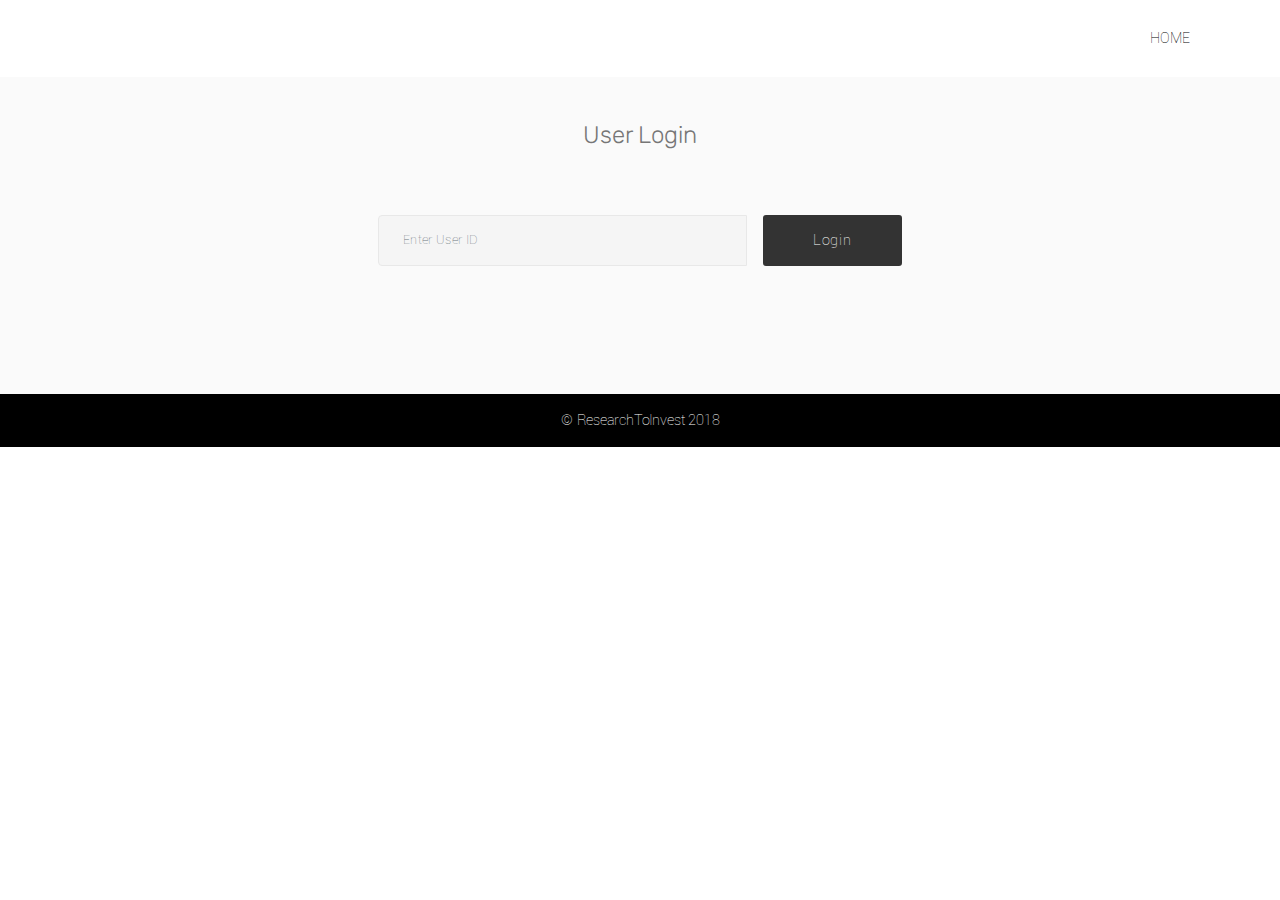
==== commit e5a4b57a: "create github pages" ====
--- a/Login.html
+++ b/Login.html
@@ -9,10 +9,12 @@
   <link rel="shortcut icon" href="assets/images/e20678712e9967d4ad4d0bb421fc0c5a-copy-128x128.png" type="image/x-icon">
   <meta name="description" content="">
   <title>Login</title>
+  <link rel="stylesheet" href="assets/web/assets/mobirise-icons/mobirise-icons.css">
   <link rel="stylesheet" href="assets/tether/tether.min.css">
   <link rel="stylesheet" href="assets/bootstrap/css/bootstrap.min.css">
   <link rel="stylesheet" href="assets/bootstrap/css/bootstrap-grid.min.css">
   <link rel="stylesheet" href="assets/bootstrap/css/bootstrap-reboot.min.css">
+  <link rel="stylesheet" href="assets/dropdown/css/style.css">
   <link rel="stylesheet" href="assets/theme/css/style.css">
   <link href="assets/fonts/style.css" rel="stylesheet">
   <link rel="stylesheet" href="assets/mobirise/css/mbr-additional.css" type="text/css">
@@ -21,7 +23,35 @@
   
 </head>
 <body>
-  <section class="mbr-section form3 cid-rtE18JDmGM" id="form3-7">
+  <section class="menu cid-rtEOKFTLaU" once="menu" id="menu1-b">
+
+    
+
+    <nav class="navbar navbar-expand beta-menu navbar-dropdown align-items-center navbar-toggleable-sm">
+        <button class="navbar-toggler navbar-toggler-right" type="button" data-toggle="collapse" data-target="#navbarSupportedContent" aria-controls="navbarSupportedContent" aria-expanded="false" aria-label="Toggle navigation">
+            <div class="hamburger">
+                <span></span>
+                <span></span>
+                <span></span>
+                <span></span>
+            </div>
+        </button>
+        <div class="menu-logo">
+            <div class="navbar-brand">
+                
+                
+            </div>
+        </div>
+        <div class="collapse navbar-collapse" id="navbarSupportedContent">
+            <ul class="navbar-nav nav-dropdown nav-right navbar-nav-top-padding" data-app-modern-menu="true"><li class="nav-item">
+                    <a class="nav-link link text-black display-4" href="index.html">HOME</a>
+                </li></ul>
+            
+        </div>
+    </nav>
+</section>
+
+<section class="engine"><a href="https://mobiri.se/r">bootstrap templates</a></section><section class="mbr-section form3 cid-rtE18JDmGM" id="form3-7">
 
     
 
@@ -39,7 +69,7 @@
         <div class="row py-2 justify-content-center">
             <div class="col-12 col-lg-6  col-md-8 " data-form-type="formoid">
                 <div data-form-alert="" hidden="">Incorrect User ID, Please try again.</div>
-                <form class="mbr-form" action="https://mobirise.com/" method="post" data-form-title="Mobirise Form"><input type="hidden" name="email" data-form-email="true" value="bW85oOuglTCwuw2YoSOHvwh11SqEWrcZ+LRArHa4afRzLq5K4DO5Ax58Zswsey5JD/CxgLgqlXCdYWyXLTDvePvTul+BZ91vODF+RuxEqJ64/MAdP0qvkuPryv5ScXE8" data-form-field="Email">
+                <form class="mbr-form" action="https://mobirise.com/" method="post" data-form-title="Mobirise Form"><input type="hidden" name="email" data-form-email="true" value="4rZRZ0aZQW5JTdG3ckJzpuEEp9WsOCs4vxH+zNuHai5rIr6o87dED+RBv/jad4sbsoAXP9DfESxHPRgU0ce07ceeSj3UiIr1ckhn8KngPuD5bLr647oB5qiBkz2hzNny" data-form-field="Email">
                     <div class="mbr-subscribe input-group">
                         <input class="form-control" type="email" name="email" placeholder="Enter User ID" data-form-field="Email" required="" id="email-form3-7">
                         <span class="input-group-btn"><button href="" type="submit" class="btn  btn-black display-4">Login</button></span>
@@ -50,7 +80,7 @@
     </div>
 </section>
 
-<section class="engine"><a href="https://mobiri.se/q">free responsive site templates</a></section><section once="" class="cid-rbmpFsRCbk" id="footer6-5">
+<section once="" class="cid-rbmpFsRCbk" id="footer6-5">
 
     
 
@@ -73,6 +103,8 @@
   <script src="assets/tether/tether.min.js"></script>
   <script src="assets/bootstrap/js/bootstrap.min.js"></script>
   <script src="assets/smoothscroll/smooth-scroll.js"></script>
+  <script src="assets/dropdown/js/script.min.js"></script>
+  <script src="assets/touchswipe/jquery.touch-swipe.min.js"></script>
   <script src="assets/theme/js/script.js"></script>
   <script src="assets/formoid/formoid.min.js"></script>
   
--- a/assets/web/assets/mobirise-icons/mobirise-icons.css
+++ b/assets/web/assets/mobirise-icons/mobirise-icons.css
@@ -0,0 +1,476 @@
+@font-face {
+  font-family: 'MobiriseIcons';
+  src:  url('mobirise-icons.eot?spat4u');
+  src:  url('mobirise-icons.eot?spat4u#iefix') format('embedded-opentype'),
+    url('mobirise-icons.ttf?spat4u') format('truetype'),
+    url('mobirise-icons.woff?spat4u') format('woff'),
+    url('mobirise-icons.svg?spat4u#MobiriseIcons') format('svg');
+  font-weight: normal;
+  font-style: normal;
+}
+
+[class^="mbri-"], [class*=" mbri-"] {
+  /* use !important to prevent issues with browser extensions that change fonts */
+  font-family: MobiriseIcons !important;
+  speak: none;
+  font-style: normal;
+  font-weight: normal;
+  font-variant: normal;
+  text-transform: none;
+  line-height: 1;
+
+  /* Better Font Rendering =========== */
+  -webkit-font-smoothing: antialiased;
+  -moz-osx-font-smoothing: grayscale;
+}
+
+.mbri-add-submenu:before {
+  content: "\e900";
+}
+.mbri-alert:before {
+  content: "\e901";
+}
+.mbri-align-center:before {
+  content: "\e902";
+}
+.mbri-align-justify:before {
+  content: "\e903";
+}
+.mbri-align-left:before {
+  content: "\e904";
+}
+.mbri-align-right:before {
+  content: "\e905";
+}
+.mbri-android:before {
+  content: "\e906";
+}
+.mbri-apple:before {
+  content: "\e907";
+}
+.mbri-arrow-down:before {
+  content: "\e908";
+}
+.mbri-arrow-next:before {
+  content: "\e909";
+}
+.mbri-arrow-prev:before {
+  content: "\e90a";
+}
+.mbri-arrow-up:before {
+  content: "\e90b";
+}
+.mbri-bold:before {
+  content: "\e90c";
+}
+.mbri-bookmark:before {
+  content: "\e90d";
+}
+.mbri-bootstrap:before {
+  content: "\e90e";
+}
+.mbri-briefcase:before {
+  content: "\e90f";
+}
+.mbri-browse:before {
+  content: "\e910";
+}
+.mbri-bulleted-list:before {
+  content: "\e911";
+}
+.mbri-calendar:before {
+  content: "\e912";
+}
+.mbri-camera:before {
+  content: "\e913";
+}
+.mbri-cart-add:before {
+  content: "\e914";
+}
+.mbri-cart-full:before {
+  content: "\e915";
+}
+.mbri-cash:before {
+  content: "\e916";
+}
+.mbri-change-style:before {
+  content: "\e917";
+}
+.mbri-chat:before {
+  content: "\e918";
+}
+.mbri-clock:before {
+  content: "\e919";
+}
+.mbri-close:before {
+  content: "\e91a";
+}
+.mbri-cloud:before {
+  content: "\e91b";
+}
+.mbri-code:before {
+  content: "\e91c";
+}
+.mbri-contact-form:before {
+  content: "\e91d";
+}
+.mbri-credit-card:before {
+  content: "\e91e";
+}
+.mbri-cursor-click:before {
+  content: "\e91f";
+}
+.mbri-cust-feedback:before {
+  content: "\e920";
+}
+.mbri-database:before {
+  content: "\e921";
+}
+.mbri-delivery:before {
+  content: "\e922";
+}
+.mbri-desktop:before {
+  content: "\e923";
+}
+.mbri-devices:before {
+  content: "\e924";
+}
+.mbri-down:before {
+  content: "\e925";
+}
+.mbri-download:before {
+  content: "\e989";
+}
+.mbri-drag-n-drop:before {
+  content: "\e927";
+}
+.mbri-drag-n-drop2:before {
+  content: "\e928";
+}
+.mbri-edit:before {
+  content: "\e929";
+}
+.mbri-edit2:before {
+  content: "\e92a";
+}
+.mbri-error:before {
+  content: "\e92b";
+}
+.mbri-extension:before {
+  content: "\e92c";
+}
+.mbri-features:before {
+  content: "\e92d";
+}
+.mbri-file:before {
+  content: "\e92e";
+}
+.mbri-flag:before {
+  content: "\e92f";
+}
+.mbri-folder:before {
+  content: "\e930";
+}
+.mbri-gift:before {
+  content: "\e931";
+}
+.mbri-github:before {
+  content: "\e932";
+}
+.mbri-globe:before {
+  content: "\e933";
+}
+.mbri-globe-2:before {
+  content: "\e934";
+}
+.mbri-growing-chart:before {
+  content: "\e935";
+}
+.mbri-hearth:before {
+  content: "\e936";
+}
+.mbri-help:before {
+  content: "\e937";
+}
+.mbri-home:before {
+  content: "\e938";
+}
+.mbri-hot-cup:before {
+  content: "\e939";
+}
+.mbri-idea:before {
+  content: "\e93a";
+}
+.mbri-image-gallery:before {
+  content: "\e93b";
+}
+.mbri-image-slider:before {
+  content: "\e93c";
+}
+.mbri-info:before {
+  content: "\e93d";
+}
+.mbri-italic:before {
+  content: "\e93e";
+}
+.mbri-key:before {
+  content: "\e93f";
+}
+.mbri-laptop:before {
+  content: "\e940";
+}
+.mbri-layers:before {
+  content: "\e941";
+}
+.mbri-left-right:before {
+  content: "\e942";
+}
+.mbri-left:before {
+  content: "\e943";
+}
+.mbri-letter:before {
+  content: "\e944";
+}
+.mbri-like:before {
+  content: "\e945";
+}
+.mbri-link:before {
+  content: "\e946";
+}
+.mbri-lock:before {
+  content: "\e947";
+}
+.mbri-login:before {
+  content: "\e948";
+}
+.mbri-logout:before {
+  content: "\e949";
+}
+.mbri-magic-stick:before {
+  content: "\e94a";
+}
+.mbri-map-pin:before {
+  content: "\e94b";
+}
+.mbri-menu:before {
+  content: "\e94c";
+}
+.mbri-mobile:before {
+  content: "\e94d";
+}
+.mbri-mobile2:before {
+  content: "\e94e";
+}
+.mbri-mobirise:before {
+  content: "\e94f";
+}
+.mbri-more-horizontal:before {
+  content: "\e950";
+}
+.mbri-more-vertical:before {
+  content: "\e951";
+}
+.mbri-music:before {
+  content: "\e952";
+}
+.mbri-new-file:before {
+  content: "\e953";
+}
+.mbri-numbered-list:before {
+  content: "\e954";
+}
+.mbri-opened-folder:before {
+  content: "\e955";
+}
+.mbri-pages:before {
+  content: "\e956";
+}
+.mbri-paper-plane:before {
+  content: "\e957";
+}
+.mbri-paperclip:before {
+  content: "\e958";
+}
+.mbri-photo:before {
+  content: "\e959";
+}
+.mbri-photos:before {
+  content: "\e95a";
+}
+.mbri-pin:before {
+  content: "\e95b";
+}
+.mbri-play:before {
+  content: "\e95c";
+}
+.mbri-plus:before {
+  content: "\e95d";
+}
+.mbri-preview:before {
+  content: "\e95e";
+}
+.mbri-print:before {
+  content: "\e95f";
+}
+.mbri-protect:before {
+  content: "\e960";
+}
+.mbri-question:before {
+  content: "\e961";
+}
+.mbri-quote-left:before {
+  content: "\e962";
+}
+.mbri-quote-right:before {
+  content: "\e963";
+}
+.mbri-refresh:before {
+  content: "\e964";
+}
+.mbri-responsive:before {
+  content: "\e965";
+}
+.mbri-right:before {
+  content: "\e966";
+}
+.mbri-rocket:before {
+  content: "\e967";
+}
+.mbri-sad-face:before {
+  content: "\e968";
+}
+.mbri-sale:before {
+  content: "\e969";
+}
+.mbri-save:before {
+  content: "\e96a";
+}
+.mbri-search:before {
+  content: "\e96b";
+}
+.mbri-setting:before {
+  content: "\e96c";
+}
+.mbri-setting2:before {
+  content: "\e96d";
+}
+.mbri-setting3:before {
+  content: "\e96e";
+}
+.mbri-share:before {
+  content: "\e96f";
+}
+.mbri-shopping-bag:before {
+  content: "\e970";
+}
+.mbri-shopping-basket:before {
+  content: "\e971";
+}
+.mbri-shopping-cart:before {
+  content: "\e972";
+}
+.mbri-sites:before {
+  content: "\e973";
+}
+.mbri-smile-face:before {
+  content: "\e974";
+}
+.mbri-speed:before {
+  content: "\e975";
+}
+.mbri-star:before {
+  content: "\e976";
+}
+.mbri-success:before {
+  content: "\e977";
+}
+.mbri-sun:before {
+  content: "\e978";
+}
+.mbri-sun2:before {
+  content: "\e979";
+}
+.mbri-tablet:before {
+  content: "\e97a";
+}
+.mbri-tablet-vertical:before {
+  content: "\e97b";
+}
+.mbri-target:before {
+  content: "\e97c";
+}
+.mbri-timer:before {
+  content: "\e97d";
+}
+.mbri-to-ftp:before {
+  content: "\e97e";
+}
+.mbri-to-local-drive:before {
+  content: "\e97f";
+}
+.mbri-touch-swipe:before {
+  content: "\e980";
+}
+.mbri-touch:before {
+  content: "\e981";
+}
+.mbri-trash:before {
+  content: "\e982";
+}
+.mbri-underline:before {
+  content: "\e983";
+}
+.mbri-unlink:before {
+  content: "\e984";
+}
+.mbri-unlock:before {
+  content: "\e985";
+}
+.mbri-up-down:before {
+  content: "\e986";
+}
+.mbri-up:before {
+  content: "\e987";
+}
+.mbri-update:before {
+  content: "\e988";
+}
+.mbri-upload:before {
+ content: "\e926"; 
+}
+.mbri-user:before {
+  content: "\e98a";
+}
+.mbri-user2:before {
+  content: "\e98b";
+}
+.mbri-users:before {
+  content: "\e98c";
+}
+.mbri-video:before {
+  content: "\e98d";
+}
+.mbri-video-play:before {
+  content: "\e98e";
+}
+.mbri-watch:before {
+  content: "\e98f";
+}
+.mbri-website-theme:before {
+  content: "\e990";
+}
+.mbri-wifi:before {
+  content: "\e991";
+}
+.mbri-windows:before {
+  content: "\e992";
+}
+.mbri-zoom-out:before {
+  content: "\e993";
+}
+.mbri-redo:before {
+  content: "\e994";
+}
+.mbri-undo:before {
+  content: "\e995";
+}
--- a/assets/dropdown/css/style.css
+++ b/assets/dropdown/css/style.css
@@ -0,0 +1,265 @@
+.navbar-dropdown {
+  left: 0;
+  padding: 0;
+  position: absolute;
+  right: 0;
+  top: 0;
+  transition: all 0.45s ease;
+  z-index: 1030;
+  background: #282828; }
+  .navbar-dropdown .navbar-logo {
+    margin-right: 0.8rem;
+    transition: margin 0.3s ease-in-out;
+    vertical-align: middle; }
+    .navbar-dropdown .navbar-logo img {
+      height: 3.125rem;
+      transition: all 0.3s ease-in-out; }
+    .navbar-dropdown .navbar-logo.mbr-iconfont {
+      font-size: 3.125rem;
+      line-height: 3.125rem; }
+  .navbar-dropdown .navbar-caption {
+    font-weight: 700;
+    white-space: normal;
+    vertical-align: -4px;
+    line-height: 3.125rem !important; }
+    .navbar-dropdown .navbar-caption, .navbar-dropdown .navbar-caption:hover {
+      color: inherit;
+      text-decoration: none; }
+  .navbar-dropdown .mbr-iconfont + .navbar-caption {
+    vertical-align: -1px; }
+  .navbar-dropdown.navbar-fixed-top {
+    position: fixed; }
+  .navbar-dropdown .navbar-brand span {
+    vertical-align: -4px; }
+  .navbar-dropdown.bg-color.transparent {
+    background: none; }
+  .navbar-dropdown.navbar-short .navbar-brand {
+    padding: 0.625rem 0; }
+    .navbar-dropdown.navbar-short .navbar-brand span {
+      vertical-align: -1px; }
+  .navbar-dropdown.navbar-short .navbar-caption {
+    line-height: 2.375rem !important;
+    vertical-align: -2px; }
+  .navbar-dropdown.navbar-short .navbar-logo {
+    margin-right: 0.5rem; }
+    .navbar-dropdown.navbar-short .navbar-logo img {
+      height: 2.375rem; }
+    .navbar-dropdown.navbar-short .navbar-logo.mbr-iconfont {
+      font-size: 2.375rem;
+      line-height: 2.375rem; }
+  .navbar-dropdown.navbar-short .mbr-table-cell {
+    height: 3.625rem; }
+  .navbar-dropdown .navbar-close {
+    left: 0.6875rem;
+    position: fixed;
+    top: 0.75rem;
+    z-index: 1000; }
+  .navbar-dropdown .hamburger-icon {
+    content: "";
+    display: inline-block;
+    vertical-align: middle;
+    width: 16px;
+    -webkit-box-shadow: 0 -6px 0 1px #282828,0 0 0 1px #282828,0 6px 0 1px #282828;
+    -moz-box-shadow: 0 -6px 0 1px #282828,0 0 0 1px #282828,0 6px 0 1px #282828;
+    box-shadow: 0 -6px 0 1px #282828,0 0 0 1px #282828,0 6px 0 1px #282828; }
+
+.dropdown-menu .dropdown-toggle[data-toggle="dropdown-submenu"]::after {
+  border-bottom: 0.35em solid transparent;
+  border-left: 0.35em solid;
+  border-right: 0;
+  border-top: 0.35em solid transparent;
+  margin-left: 0.3rem; }
+
+.dropdown-menu .dropdown-item:focus {
+  outline: 0; }
+
+.nav-dropdown {
+  font-size: 0.75rem;
+  font-weight: 500;
+  height: auto !important; }
+  .nav-dropdown .nav-btn {
+    padding-left: 1rem; }
+  .nav-dropdown .link {
+    margin: .667em 1.667em;
+    font-weight: 500;
+    padding: 0;
+    transition: color .2s ease-in-out; }
+    .nav-dropdown .link.dropdown-toggle {
+      margin-right: 2.583em; }
+      .nav-dropdown .link.dropdown-toggle::after {
+        margin-left: .25rem;
+        border-top: 0.35em solid;
+        border-right: 0.35em solid transparent;
+        border-left: 0.35em solid transparent;
+        border-bottom: 0; }
+      .nav-dropdown .link.dropdown-toggle[aria-expanded="true"] {
+        margin: 0;
+        padding: 0.667em 3.263em  0.667em 1.667em; }
+  .nav-dropdown .link::after,
+  .nav-dropdown .dropdown-item::after {
+    color: inherit; }
+  .nav-dropdown .btn {
+    font-size: 0.75rem;
+    font-weight: 700;
+    letter-spacing: 0;
+    margin-bottom: 0;
+    padding-left: 1.25rem;
+    padding-right: 1.25rem; }
+  .nav-dropdown .dropdown-menu {
+    border-radius: 0;
+    border: 0;
+    left: 0;
+    margin: 0;
+    padding-bottom: 1.25rem;
+    padding-top: 1.25rem;
+    position: relative; }
+  .nav-dropdown .dropdown-submenu {
+    margin-left: 0.125rem;
+    top: 0; }
+  .nav-dropdown .dropdown-item {
+    font-weight: 500;
+    line-height: 2;
+    padding: 0.3846em 4.615em 0.3846em 1.5385em;
+    position: relative;
+    transition: color .2s ease-in-out, background-color .2s ease-in-out; }
+    .nav-dropdown .dropdown-item::after {
+      margin-top: -0.3077em;
+      position: absolute;
+      right: 1.1538em;
+      top: 50%; }
+    .nav-dropdown .dropdown-item:focus, .nav-dropdown .dropdown-item:hover {
+      background: none; }
+
+@media (max-width: 767px) {
+  .nav-dropdown.navbar-toggleable-sm {
+    bottom: 0;
+    display: none;
+    left: 0;
+    overflow-x: hidden;
+    position: fixed;
+    top: 0;
+    transform: translateX(-100%);
+    -ms-transform: translateX(-100%);
+    -webkit-transform: translateX(-100%);
+    width: 18.75rem;
+    z-index: 999; } }
+.nav-dropdown.navbar-toggleable-xl {
+  bottom: 0;
+  display: none;
+  left: 0;
+  overflow-x: hidden;
+  position: fixed;
+  top: 0;
+  transform: translateX(-100%);
+  -ms-transform: translateX(-100%);
+  -webkit-transform: translateX(-100%);
+  width: 18.75rem;
+  z-index: 999; }
+
+.nav-dropdown-sm {
+  display: block !important;
+  overflow-x: hidden;
+  overflow: auto;
+  padding-top: 3.875rem; }
+  .nav-dropdown-sm::after {
+    content: "";
+    display: block;
+    height: 3rem;
+    width: 100%; }
+  .nav-dropdown-sm.collapse.in ~ .navbar-close {
+    display: block !important; }
+  .nav-dropdown-sm.collapsing, .nav-dropdown-sm.collapse.in {
+    transform: translateX(0);
+    -ms-transform: translateX(0);
+    -webkit-transform: translateX(0);
+    transition: all 0.25s ease-out;
+    -webkit-transition: all 0.25s ease-out;
+    background: #282828; }
+  .nav-dropdown-sm.collapsing[aria-expanded="false"] {
+    transform: translateX(-100%);
+    -ms-transform: translateX(-100%);
+    -webkit-transform: translateX(-100%); }
+  .nav-dropdown-sm .nav-item {
+    display: block;
+    margin-left: 0 !important;
+    padding-left: 0; }
+  .nav-dropdown-sm .link,
+  .nav-dropdown-sm .dropdown-item {
+    border-top: 1px dotted rgba(255, 255, 255, 0.1);
+    font-size: 0.8125rem;
+    line-height: 1.6;
+    margin: 0 !important;
+    padding: 0.875rem 2.4rem 0.875rem 1.5625rem !important;
+    position: relative;
+    white-space: normal; }
+    .nav-dropdown-sm .link:focus, .nav-dropdown-sm .link:hover,
+    .nav-dropdown-sm .dropdown-item:focus,
+    .nav-dropdown-sm .dropdown-item:hover {
+      background: rgba(0, 0, 0, 0.2) !important;
+      color: #c0a375; }
+  .nav-dropdown-sm .nav-btn {
+    position: relative;
+    padding: 1.5625rem 1.5625rem 0 1.5625rem; }
+    .nav-dropdown-sm .nav-btn::before {
+      border-top: 1px dotted rgba(255, 255, 255, 0.1);
+      content: "";
+      left: 0;
+      position: absolute;
+      top: 0;
+      width: 100%; }
+    .nav-dropdown-sm .nav-btn + .nav-btn {
+      padding-top: 0.625rem; }
+      .nav-dropdown-sm .nav-btn + .nav-btn::before {
+        display: none; }
+  .nav-dropdown-sm .btn {
+    padding: 0.625rem 0; }
+  .nav-dropdown-sm .dropdown-toggle[data-toggle="dropdown-submenu"]::after {
+    margin-left: .25rem;
+    border-top: 0.35em solid;
+    border-right: 0.35em solid transparent;
+    border-left: 0.35em solid transparent;
+    border-bottom: 0; }
+  .nav-dropdown-sm .dropdown-toggle[data-toggle="dropdown-submenu"][aria-expanded="true"]::after {
+    border-top: 0;
+    border-right: 0.35em solid transparent;
+    border-left: 0.35em solid transparent;
+    border-bottom: 0.35em solid; }
+  .nav-dropdown-sm .dropdown-menu {
+    margin: 0;
+    padding: 0;
+    position: relative;
+    top: 0;
+    left: 0;
+    width: 100%;
+    border: 0;
+    float: none;
+    border-radius: 0;
+    background: none; }
+  .nav-dropdown-sm .dropdown-submenu {
+    left: 100%;
+    margin-left: 0.125rem;
+    margin-top: -1.25rem;
+    top: 0; }
+
+.navbar-toggleable-sm .nav-dropdown .dropdown-menu {
+  position: absolute; }
+
+.navbar-toggleable-sm .nav-dropdown .dropdown-submenu {
+  left: 100%;
+  margin-left: 0.125rem;
+  margin-top: -1.25rem;
+  top: 0; }
+
+.navbar-toggleable-sm.opened .nav-dropdown .dropdown-menu {
+  position: relative; }
+
+.navbar-toggleable-sm.opened .nav-dropdown .dropdown-submenu {
+  left: 0;
+  margin-left: 00rem;
+  margin-top: 0rem;
+  top: 0; }
+
+.is-builder .nav-dropdown.collapsing {
+  transition: none !important; }
+
+/*# sourceMappingURL=style.css.map */
--- a/assets/mobirise/css/mbr-additional.css
+++ b/assets/mobirise/css/mbr-additional.css
@@ -33,10 +33,10 @@
 }
 .display-4 {
   font-family: 'Roboto-Thin';
-  font-size: 0.8rem;
+  font-size: 0.9rem;
 }
 .display-4 > .mbr-iconfont {
-  font-size: 1.28rem;
+  font-size: 1.44rem;
 }
 .display-5 {
   font-family: 'Rubik', sans-serif;
@@ -69,9 +69,9 @@
     line-height: calc( 1.4 * (0.93rem + (0.8 - 0.93) * ((100vw - 20rem) / (48 - 20))));
   }
   .display-4 {
-    font-size: 0.64rem;
-    font-size: calc( 0.93rem + (0.8 - 0.93) * ((100vw - 20rem) / (48 - 20)));
-    line-height: calc( 1.4 * (0.93rem + (0.8 - 0.93) * ((100vw - 20rem) / (48 - 20))));
+    font-size: 0.72rem;
+    font-size: calc( 0.965rem + (0.9 - 0.965) * ((100vw - 20rem) / (48 - 20)));
+    line-height: calc( 1.4 * (0.965rem + (0.9 - 0.965) * ((100vw - 20rem) / (48 - 20))));
   }
   .display-5 {
     font-size: 1.2rem;
@@ -1695,10 +1695,399 @@
 .cid-rbmpFsRCbk .media-container-row .mbr-text {
   text-align: center;
 }
+.cid-rtEOKFTLaU .navbar {
+  padding: .5rem 0;
+  background: #ffffff;
+  transition: none;
+  min-height: 77px;
+}
+.cid-rtEOKFTLaU .navbar-dropdown.bg-color.transparent.opened {
+  background: #ffffff;
+}
+.cid-rtEOKFTLaU a {
+  font-style: normal;
+}
+.cid-rtEOKFTLaU .nav-item span {
+  padding-right: 0.4em;
+  line-height: 0.5em;
+  vertical-align: text-bottom;
+  position: relative;
+  text-decoration: none;
+}
+.cid-rtEOKFTLaU .nav-item a {
+  display: flex;
+  align-items: center;
+  justify-content: center;
+  padding: 0.7rem 0 !important;
+  margin: 0rem .65rem !important;
+}
+.cid-rtEOKFTLaU .nav-item:focus,
+.cid-rtEOKFTLaU .nav-link:focus {
+  outline: none;
+}
+.cid-rtEOKFTLaU .btn {
+  padding: 0.4rem 1.5rem;
+  display: inline-flex;
+  align-items: center;
+}
+.cid-rtEOKFTLaU .btn .mbr-iconfont {
+  font-size: 1.6rem;
+}
+.cid-rtEOKFTLaU .menu-logo {
+  margin-right: auto;
+}
+.cid-rtEOKFTLaU .menu-logo .navbar-brand {
+  display: flex;
+  margin-left: 5rem;
+  padding: 0;
+  transition: padding .2s;
+  min-height: 3.8rem;
+  align-items: center;
+}
+.cid-rtEOKFTLaU .menu-logo .navbar-brand .navbar-caption-wrap {
+  display: -webkit-flex;
+  -webkit-align-items: center;
+  align-items: center;
+  word-break: break-word;
+  min-width: 7rem;
+  margin: .3rem 0;
+}
+.cid-rtEOKFTLaU .menu-logo .navbar-brand .navbar-caption-wrap .navbar-caption {
+  line-height: 1.2rem !important;
+  padding-right: 2rem;
+}
+.cid-rtEOKFTLaU .menu-logo .navbar-brand .navbar-logo {
+  font-size: 4rem;
+  transition: font-size 0.25s;
+}
+.cid-rtEOKFTLaU .menu-logo .navbar-brand .navbar-logo img {
+  display: flex;
+}
+.cid-rtEOKFTLaU .menu-logo .navbar-brand .navbar-logo .mbr-iconfont {
+  transition: font-size 0.25s;
+}
+.cid-rtEOKFTLaU .navbar-toggleable-sm .navbar-collapse {
+  justify-content: flex-end;
+  -webkit-justify-content: flex-end;
+  padding-right: 5rem;
+  width: auto;
+}
+.cid-rtEOKFTLaU .navbar-toggleable-sm .navbar-collapse .navbar-nav {
+  flex-wrap: wrap;
+  -webkit-flex-wrap: wrap;
+  padding-left: 0;
+}
+.cid-rtEOKFTLaU .navbar-toggleable-sm .navbar-collapse .navbar-nav .nav-item {
+  -webkit-align-self: center;
+  align-self: center;
+}
+.cid-rtEOKFTLaU .navbar-toggleable-sm .navbar-collapse .navbar-buttons {
+  padding-left: 0;
+  padding-bottom: 0;
+}
+.cid-rtEOKFTLaU .dropdown .dropdown-menu {
+  background: #ffffff;
+  display: none;
+  position: absolute;
+  min-width: 5rem;
+  padding-top: 1.4rem;
+  padding-bottom: 1.4rem;
+  text-align: left;
+}
+.cid-rtEOKFTLaU .dropdown .dropdown-menu .dropdown-item {
+  width: auto;
+  padding: 0.235em 1.5385em 0.235em 1.5385em !important;
+}
+.cid-rtEOKFTLaU .dropdown .dropdown-menu .dropdown-item::after {
+  right: 0.5rem;
+}
+.cid-rtEOKFTLaU .dropdown .dropdown-menu .dropdown-submenu {
+  margin: 0;
+}
+.cid-rtEOKFTLaU .dropdown.open > .dropdown-menu {
+  display: block;
+}
+.cid-rtEOKFTLaU .navbar-toggleable-sm.opened:after {
+  position: absolute;
+  width: 100vw;
+  height: 100vh;
+  content: '';
+  background-color: rgba(0, 0, 0, 0.1);
+  left: 0;
+  bottom: 0;
+  transform: translateY(100%);
+  -webkit-transform: translateY(100%);
+  z-index: 1000;
+}
+.cid-rtEOKFTLaU .navbar.navbar-short {
+  min-height: 60px;
+  transition: all .2s;
+}
+.cid-rtEOKFTLaU .navbar.navbar-short .navbar-toggler-right {
+  top: 20px;
+}
+.cid-rtEOKFTLaU .navbar.navbar-short .navbar-logo a {
+  font-size: 2.5rem !important;
+  line-height: 2.5rem;
+  transition: font-size 0.25s;
+}
+.cid-rtEOKFTLaU .navbar.navbar-short .navbar-logo a .mbr-iconfont {
+  font-size: 2.5rem !important;
+}
+.cid-rtEOKFTLaU .navbar.navbar-short .navbar-logo a img {
+  height: 3rem !important;
+}
+.cid-rtEOKFTLaU .navbar.navbar-short .navbar-brand {
+  min-height: 3rem;
+}
+.cid-rtEOKFTLaU button.navbar-toggler {
+  width: 31px;
+  height: 18px;
+  cursor: pointer;
+  transition: all .2s;
+  top: 1.5rem;
+  right: 1rem;
+}
+.cid-rtEOKFTLaU button.navbar-toggler:focus {
+  outline: none;
+}
+.cid-rtEOKFTLaU button.navbar-toggler .hamburger span {
+  position: absolute;
+  right: 0;
+  width: 30px;
+  height: 2px;
+  border-right: 5px;
+  background-color: #2e2e2e;
+}
+.cid-rtEOKFTLaU button.navbar-toggler .hamburger span:nth-child(1) {
+  top: 0;
+  transition: all .2s;
+}
+.cid-rtEOKFTLaU button.navbar-toggler .hamburger span:nth-child(2) {
+  top: 8px;
+  transition: all .15s;
+}
+.cid-rtEOKFTLaU button.navbar-toggler .hamburger span:nth-child(3) {
+  top: 8px;
+  transition: all .15s;
+}
+.cid-rtEOKFTLaU button.navbar-toggler .hamburger span:nth-child(4) {
+  top: 16px;
+  transition: all .2s;
+}
+.cid-rtEOKFTLaU nav.opened .hamburger span:nth-child(1) {
+  top: 8px;
+  width: 0;
+  opacity: 0;
+  right: 50%;
+  transition: all .2s;
+}
+.cid-rtEOKFTLaU nav.opened .hamburger span:nth-child(2) {
+  -webkit-transform: rotate(45deg);
+  transform: rotate(45deg);
+  transition: all .25s;
+}
+.cid-rtEOKFTLaU nav.opened .hamburger span:nth-child(3) {
+  -webkit-transform: rotate(-45deg);
+  transform: rotate(-45deg);
+  transition: all .25s;
+}
+.cid-rtEOKFTLaU nav.opened .hamburger span:nth-child(4) {
+  top: 8px;
+  width: 0;
+  opacity: 0;
+  right: 50%;
+  transition: all .2s;
+}
+.cid-rtEOKFTLaU .collapsed.navbar-expand {
+  flex-direction: column;
+}
+.cid-rtEOKFTLaU .collapsed .btn {
+  display: flex;
+}
+.cid-rtEOKFTLaU .collapsed .navbar-collapse {
+  display: none !important;
+  padding-right: 0 !important;
+}
+.cid-rtEOKFTLaU .collapsed .navbar-collapse.collapsing,
+.cid-rtEOKFTLaU .collapsed .navbar-collapse.show {
+  display: block !important;
+}
+.cid-rtEOKFTLaU .collapsed .navbar-collapse.collapsing .navbar-nav,
+.cid-rtEOKFTLaU .collapsed .navbar-collapse.show .navbar-nav {
+  display: block;
+  text-align: center;
+}
+.cid-rtEOKFTLaU .collapsed .navbar-collapse.collapsing .navbar-nav .nav-item,
+.cid-rtEOKFTLaU .collapsed .navbar-collapse.show .navbar-nav .nav-item {
+  clear: both;
+}
+.cid-rtEOKFTLaU .collapsed .navbar-collapse.collapsing .navbar-nav .nav-item:last-child,
+.cid-rtEOKFTLaU .collapsed .navbar-collapse.show .navbar-nav .nav-item:last-child {
+  margin-bottom: 1rem;
+}
+.cid-rtEOKFTLaU .collapsed .navbar-collapse.collapsing .navbar-buttons,
+.cid-rtEOKFTLaU .collapsed .navbar-collapse.show .navbar-buttons {
+  text-align: center;
+}
+.cid-rtEOKFTLaU .collapsed .navbar-collapse.collapsing .navbar-buttons:last-child,
+.cid-rtEOKFTLaU .collapsed .navbar-collapse.show .navbar-buttons:last-child {
+  margin-bottom: 1rem;
+}
+.cid-rtEOKFTLaU .collapsed button.navbar-toggler {
+  display: block;
+}
+.cid-rtEOKFTLaU .collapsed .navbar-brand {
+  margin-left: 1rem !important;
+}
+.cid-rtEOKFTLaU .collapsed .navbar-toggleable-sm {
+  flex-direction: column;
+  -webkit-flex-direction: column;
+}
+.cid-rtEOKFTLaU .collapsed .dropdown .dropdown-menu {
+  width: 100%;
+  text-align: center;
+  position: relative;
+  opacity: 0;
+  display: block;
+  height: 0;
+  visibility: hidden;
+  padding: 0;
+  transition-duration: .5s;
+  transition-property: opacity,padding,height;
+}
+.cid-rtEOKFTLaU .collapsed .dropdown.open > .dropdown-menu {
+  position: relative;
+  opacity: 1;
+  height: auto;
+  padding: 1.4rem 0;
+  visibility: visible;
+}
+.cid-rtEOKFTLaU .collapsed .dropdown .dropdown-submenu {
+  left: 0;
+  text-align: center;
+  width: 100%;
+}
+.cid-rtEOKFTLaU .collapsed .dropdown .dropdown-toggle[data-toggle="dropdown-submenu"]::after {
+  margin-top: 0;
+  position: inherit;
+  right: 0;
+  top: 50%;
+  display: inline-block;
+  width: 0;
+  height: 0;
+  margin-left: .3em;
+  vertical-align: middle;
+  content: "";
+  border-top: .30em solid;
+  border-right: .30em solid transparent;
+  border-left: .30em solid transparent;
+}
+@media (max-width: 991px) {
+  .cid-rtEOKFTLaU .navbar-expand {
+    flex-direction: column;
+  }
+  .cid-rtEOKFTLaU img {
+    height: 3.8rem !important;
+  }
+  .cid-rtEOKFTLaU .btn {
+    display: flex;
+  }
+  .cid-rtEOKFTLaU button.navbar-toggler {
+    display: block;
+  }
+  .cid-rtEOKFTLaU .navbar-brand {
+    margin-left: 1rem !important;
+  }
+  .cid-rtEOKFTLaU .navbar-toggleable-sm {
+    flex-direction: column;
+    -webkit-flex-direction: column;
+  }
+  .cid-rtEOKFTLaU .navbar-collapse {
+    display: none !important;
+    padding-right: 0 !important;
+  }
+  .cid-rtEOKFTLaU .navbar-collapse.collapsing,
+  .cid-rtEOKFTLaU .navbar-collapse.show {
+    display: block !important;
+  }
+  .cid-rtEOKFTLaU .navbar-collapse.collapsing .navbar-nav,
+  .cid-rtEOKFTLaU .navbar-collapse.show .navbar-nav {
+    display: block;
+    text-align: center;
+  }
+  .cid-rtEOKFTLaU .navbar-collapse.collapsing .navbar-nav .nav-item,
+  .cid-rtEOKFTLaU .navbar-collapse.show .navbar-nav .nav-item {
+    clear: both;
+  }
+  .cid-rtEOKFTLaU .navbar-collapse.collapsing .navbar-nav .nav-item:last-child,
+  .cid-rtEOKFTLaU .navbar-collapse.show .navbar-nav .nav-item:last-child {
+    margin-bottom: 1rem;
+  }
+  .cid-rtEOKFTLaU .navbar-collapse.collapsing .navbar-buttons,
+  .cid-rtEOKFTLaU .navbar-collapse.show .navbar-buttons {
+    text-align: center;
+  }
+  .cid-rtEOKFTLaU .navbar-collapse.collapsing .navbar-buttons:last-child,
+  .cid-rtEOKFTLaU .navbar-collapse.show .navbar-buttons:last-child {
+    margin-bottom: 1rem;
+  }
+  .cid-rtEOKFTLaU .dropdown .dropdown-menu {
+    width: 100%;
+    text-align: center;
+    position: relative;
+    opacity: 0;
+    display: block;
+    height: 0;
+    visibility: hidden;
+    padding: 0;
+    transition-duration: .5s;
+    transition-property: opacity,padding,height;
+  }
+  .cid-rtEOKFTLaU .dropdown.open > .dropdown-menu {
+    position: relative;
+    opacity: 1;
+    height: auto;
+    padding: 1.4rem 0;
+    visibility: visible;
+  }
+  .cid-rtEOKFTLaU .dropdown .dropdown-submenu {
+    left: 0;
+    text-align: center;
+    width: 100%;
+  }
+  .cid-rtEOKFTLaU .dropdown .dropdown-toggle[data-toggle="dropdown-submenu"]::after {
+    margin-top: 0;
+    position: inherit;
+    right: 0;
+    top: 50%;
+    display: inline-block;
+    width: 0;
+    height: 0;
+    margin-left: .3em;
+    vertical-align: middle;
+    content: "";
+    border-top: .30em solid;
+    border-right: .30em solid transparent;
+    border-left: .30em solid transparent;
+  }
+}
+@media (min-width: 767px) {
+  .cid-rtEOKFTLaU .menu-logo {
+    flex-shrink: 0;
+  }
+}
+.cid-rtEOKFTLaU .navbar-collapse {
+  flex-basis: auto;
+}
+.cid-rtEOKFTLaU .nav-link:hover,
+.cid-rtEOKFTLaU .dropdown-item:hover {
+  color: #c1c1c1 !important;
+}
 .cid-rtE18JDmGM {
   padding-top: 120px;
   padding-bottom: 120px;
-  background-color: #ffffff;
+  background-color: #fafafa;
 }
 .cid-rtE18JDmGM .mbr-section-subtitle {
   color: #767676;
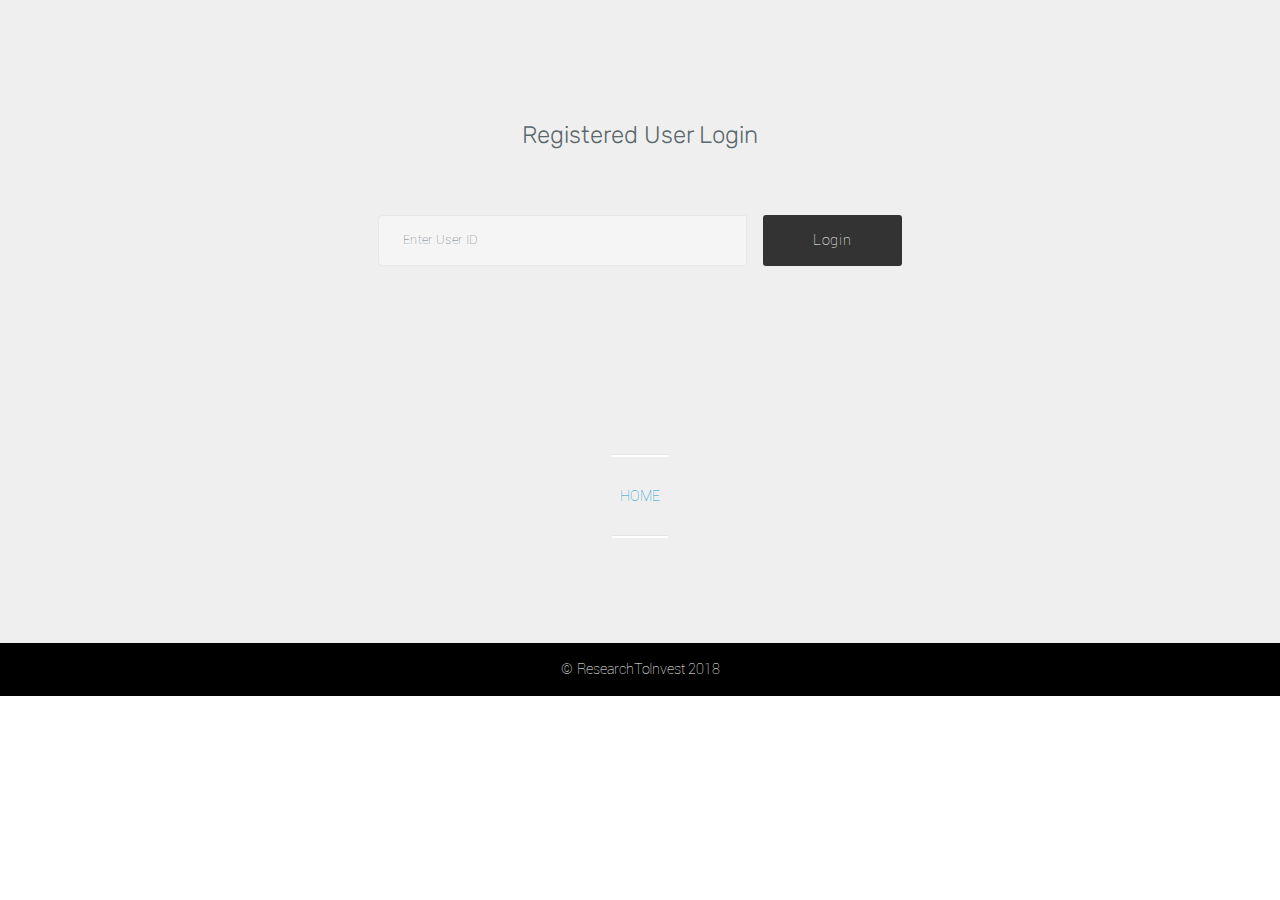
==== commit e66609b8: "create github pages" ====
--- a/Login.html
+++ b/Login.html
@@ -6,15 +6,13 @@
   <meta http-equiv="X-UA-Compatible" content="IE=edge">
   <meta name="generator" content="Mobirise v4.8.2, mobirise.com">
   <meta name="viewport" content="width=device-width, initial-scale=1, minimum-scale=1">
-  <link rel="shortcut icon" href="assets/images/e20678712e9967d4ad4d0bb421fc0c5a-copy-128x128.png" type="image/x-icon">
+  <link rel="shortcut icon" href="assets/images/screen-shot-2019-06-17-at-7.04.08-pm-128x128.png" type="image/x-icon">
   <meta name="description" content="">
   <title>Login</title>
-  <link rel="stylesheet" href="assets/web/assets/mobirise-icons/mobirise-icons.css">
   <link rel="stylesheet" href="assets/tether/tether.min.css">
   <link rel="stylesheet" href="assets/bootstrap/css/bootstrap.min.css">
   <link rel="stylesheet" href="assets/bootstrap/css/bootstrap-grid.min.css">
   <link rel="stylesheet" href="assets/bootstrap/css/bootstrap-reboot.min.css">
-  <link rel="stylesheet" href="assets/dropdown/css/style.css">
   <link rel="stylesheet" href="assets/theme/css/style.css">
   <link href="assets/fonts/style.css" rel="stylesheet">
   <link rel="stylesheet" href="assets/mobirise/css/mbr-additional.css" type="text/css">
@@ -23,35 +21,21 @@
   
 </head>
 <body>
-  <section class="menu cid-rtEOKFTLaU" once="menu" id="menu1-b">
 
-    
+<!-- Google Analytics -->
+<script type="text/javascript">
+    window._mfq = window._mfq || [];
+    (function() {
+        var mf = document.createElement("script");
+        mf.type = "text/javascript"; mf.async = true;
+        mf.src = "//cdn.mouseflow.com/projects/e9e0d6f2-7daa-443a-8d35-5437bd5bf600.js";
+        document.getElementsByTagName("head")[0].appendChild(mf);
+    })();
+</script>
+<!-- /Google Analytics -->
 
-    <nav class="navbar navbar-expand beta-menu navbar-dropdown align-items-center navbar-toggleable-sm">
-        <button class="navbar-toggler navbar-toggler-right" type="button" data-toggle="collapse" data-target="#navbarSupportedContent" aria-controls="navbarSupportedContent" aria-expanded="false" aria-label="Toggle navigation">
-            <div class="hamburger">
-                <span></span>
-                <span></span>
-                <span></span>
-                <span></span>
-            </div>
-        </button>
-        <div class="menu-logo">
-            <div class="navbar-brand">
-                
-                
-            </div>
-        </div>
-        <div class="collapse navbar-collapse" id="navbarSupportedContent">
-            <ul class="navbar-nav nav-dropdown nav-right navbar-nav-top-padding" data-app-modern-menu="true"><li class="nav-item">
-                    <a class="nav-link link text-black display-4" href="index.html">HOME</a>
-                </li></ul>
-            
-        </div>
-    </nav>
-</section>
 
-<section class="engine"><a href="https://mobiri.se/r">bootstrap templates</a></section><section class="mbr-section form3 cid-rtE18JDmGM" id="form3-7">
+  <section class="mbr-section form3 cid-rtE18JDmGM" id="form3-7">
 
     
 
@@ -61,15 +45,14 @@
         <div class="row justify-content-center">
             <div class="title col-12 col-lg-8">
                 
-                <h3 class="mbr-section-subtitle align-center pb-5 mbr-light mbr-fonts-style display-5">
-                    User Login</h3>
+                <h3 class="mbr-section-subtitle align-center pb-5 mbr-light mbr-fonts-style display-5">Registered User Login</h3>
             </div>
         </div>
 
         <div class="row py-2 justify-content-center">
             <div class="col-12 col-lg-6  col-md-8 " data-form-type="formoid">
                 <div data-form-alert="" hidden="">Incorrect User ID, Please try again.</div>
-                <form class="mbr-form" action="https://mobirise.com/" method="post" data-form-title="Mobirise Form"><input type="hidden" name="email" data-form-email="true" value="4rZRZ0aZQW5JTdG3ckJzpuEEp9WsOCs4vxH+zNuHai5rIr6o87dED+RBv/jad4sbsoAXP9DfESxHPRgU0ce07ceeSj3UiIr1ckhn8KngPuD5bLr647oB5qiBkz2hzNny" data-form-field="Email">
+                <form class="mbr-form" action="https://mobirise.com/" method="post" data-form-title="Mobirise Form"><input type="hidden" name="email" data-form-email="true" value="RfqGizxIWiWNSZuvPrenCApfnxZ4YmTNJ5e2O2ytDY6mlY492TGJeiZRp7ioh3iZ8Z5l5AWUNv8+lCO4HN4TEEQp9SIv5rNFEUi+/ZM2pXF5d16XY5FJ55NgrNu3+NdA" data-form-field="Email">
                     <div class="mbr-subscribe input-group">
                         <input class="form-control" type="email" name="email" placeholder="Enter User ID" data-form-field="Email" required="" id="email-form3-7">
                         <span class="input-group-btn"><button href="" type="submit" class="btn  btn-black display-4">Login</button></span>
@@ -78,6 +61,19 @@
             </div>
         </div>
     </div>
+</section>
+
+<section class="engine"><a href="https://mobiri.se/n">simple web templates</a></section><section class="mbr-section article content9 cid-rtES0STdnc" id="content9-d">
+    
+     
+
+    <div class="container">
+        <div class="inner-container" style="width: 50%;">
+            <hr class="line" style="width: 10%;">
+            <div class="section-text align-center mbr-fonts-style display-4"><a href="index.html">HOME</a></div>
+            <hr class="line" style="width: 10%;">
+        </div>
+        </div>
 </section>
 
 <section once="" class="cid-rbmpFsRCbk" id="footer6-5">
@@ -103,8 +99,6 @@
   <script src="assets/tether/tether.min.js"></script>
   <script src="assets/bootstrap/js/bootstrap.min.js"></script>
   <script src="assets/smoothscroll/smooth-scroll.js"></script>
-  <script src="assets/dropdown/js/script.min.js"></script>
-  <script src="assets/touchswipe/jquery.touch-swipe.min.js"></script>
   <script src="assets/theme/js/script.js"></script>
   <script src="assets/formoid/formoid.min.js"></script>
   
--- a/assets/mobirise/css/mbr-additional.css
+++ b/assets/mobirise/css/mbr-additional.css
@@ -1695,402 +1695,13 @@
 .cid-rbmpFsRCbk .media-container-row .mbr-text {
   text-align: center;
 }
-.cid-rtEOKFTLaU .navbar {
-  padding: .5rem 0;
-  background: #ffffff;
-  transition: none;
-  min-height: 77px;
-}
-.cid-rtEOKFTLaU .navbar-dropdown.bg-color.transparent.opened {
-  background: #ffffff;
-}
-.cid-rtEOKFTLaU a {
-  font-style: normal;
-}
-.cid-rtEOKFTLaU .nav-item span {
-  padding-right: 0.4em;
-  line-height: 0.5em;
-  vertical-align: text-bottom;
-  position: relative;
-  text-decoration: none;
-}
-.cid-rtEOKFTLaU .nav-item a {
-  display: flex;
-  align-items: center;
-  justify-content: center;
-  padding: 0.7rem 0 !important;
-  margin: 0rem .65rem !important;
-}
-.cid-rtEOKFTLaU .nav-item:focus,
-.cid-rtEOKFTLaU .nav-link:focus {
-  outline: none;
-}
-.cid-rtEOKFTLaU .btn {
-  padding: 0.4rem 1.5rem;
-  display: inline-flex;
-  align-items: center;
-}
-.cid-rtEOKFTLaU .btn .mbr-iconfont {
-  font-size: 1.6rem;
-}
-.cid-rtEOKFTLaU .menu-logo {
-  margin-right: auto;
-}
-.cid-rtEOKFTLaU .menu-logo .navbar-brand {
-  display: flex;
-  margin-left: 5rem;
-  padding: 0;
-  transition: padding .2s;
-  min-height: 3.8rem;
-  align-items: center;
-}
-.cid-rtEOKFTLaU .menu-logo .navbar-brand .navbar-caption-wrap {
-  display: -webkit-flex;
-  -webkit-align-items: center;
-  align-items: center;
-  word-break: break-word;
-  min-width: 7rem;
-  margin: .3rem 0;
-}
-.cid-rtEOKFTLaU .menu-logo .navbar-brand .navbar-caption-wrap .navbar-caption {
-  line-height: 1.2rem !important;
-  padding-right: 2rem;
-}
-.cid-rtEOKFTLaU .menu-logo .navbar-brand .navbar-logo {
-  font-size: 4rem;
-  transition: font-size 0.25s;
-}
-.cid-rtEOKFTLaU .menu-logo .navbar-brand .navbar-logo img {
-  display: flex;
-}
-.cid-rtEOKFTLaU .menu-logo .navbar-brand .navbar-logo .mbr-iconfont {
-  transition: font-size 0.25s;
-}
-.cid-rtEOKFTLaU .navbar-toggleable-sm .navbar-collapse {
-  justify-content: flex-end;
-  -webkit-justify-content: flex-end;
-  padding-right: 5rem;
-  width: auto;
-}
-.cid-rtEOKFTLaU .navbar-toggleable-sm .navbar-collapse .navbar-nav {
-  flex-wrap: wrap;
-  -webkit-flex-wrap: wrap;
-  padding-left: 0;
-}
-.cid-rtEOKFTLaU .navbar-toggleable-sm .navbar-collapse .navbar-nav .nav-item {
-  -webkit-align-self: center;
-  align-self: center;
-}
-.cid-rtEOKFTLaU .navbar-toggleable-sm .navbar-collapse .navbar-buttons {
-  padding-left: 0;
-  padding-bottom: 0;
-}
-.cid-rtEOKFTLaU .dropdown .dropdown-menu {
-  background: #ffffff;
-  display: none;
-  position: absolute;
-  min-width: 5rem;
-  padding-top: 1.4rem;
-  padding-bottom: 1.4rem;
-  text-align: left;
-}
-.cid-rtEOKFTLaU .dropdown .dropdown-menu .dropdown-item {
-  width: auto;
-  padding: 0.235em 1.5385em 0.235em 1.5385em !important;
-}
-.cid-rtEOKFTLaU .dropdown .dropdown-menu .dropdown-item::after {
-  right: 0.5rem;
-}
-.cid-rtEOKFTLaU .dropdown .dropdown-menu .dropdown-submenu {
-  margin: 0;
-}
-.cid-rtEOKFTLaU .dropdown.open > .dropdown-menu {
-  display: block;
-}
-.cid-rtEOKFTLaU .navbar-toggleable-sm.opened:after {
-  position: absolute;
-  width: 100vw;
-  height: 100vh;
-  content: '';
-  background-color: rgba(0, 0, 0, 0.1);
-  left: 0;
-  bottom: 0;
-  transform: translateY(100%);
-  -webkit-transform: translateY(100%);
-  z-index: 1000;
-}
-.cid-rtEOKFTLaU .navbar.navbar-short {
-  min-height: 60px;
-  transition: all .2s;
-}
-.cid-rtEOKFTLaU .navbar.navbar-short .navbar-toggler-right {
-  top: 20px;
-}
-.cid-rtEOKFTLaU .navbar.navbar-short .navbar-logo a {
-  font-size: 2.5rem !important;
-  line-height: 2.5rem;
-  transition: font-size 0.25s;
-}
-.cid-rtEOKFTLaU .navbar.navbar-short .navbar-logo a .mbr-iconfont {
-  font-size: 2.5rem !important;
-}
-.cid-rtEOKFTLaU .navbar.navbar-short .navbar-logo a img {
-  height: 3rem !important;
-}
-.cid-rtEOKFTLaU .navbar.navbar-short .navbar-brand {
-  min-height: 3rem;
-}
-.cid-rtEOKFTLaU button.navbar-toggler {
-  width: 31px;
-  height: 18px;
-  cursor: pointer;
-  transition: all .2s;
-  top: 1.5rem;
-  right: 1rem;
-}
-.cid-rtEOKFTLaU button.navbar-toggler:focus {
-  outline: none;
-}
-.cid-rtEOKFTLaU button.navbar-toggler .hamburger span {
-  position: absolute;
-  right: 0;
-  width: 30px;
-  height: 2px;
-  border-right: 5px;
-  background-color: #2e2e2e;
-}
-.cid-rtEOKFTLaU button.navbar-toggler .hamburger span:nth-child(1) {
-  top: 0;
-  transition: all .2s;
-}
-.cid-rtEOKFTLaU button.navbar-toggler .hamburger span:nth-child(2) {
-  top: 8px;
-  transition: all .15s;
-}
-.cid-rtEOKFTLaU button.navbar-toggler .hamburger span:nth-child(3) {
-  top: 8px;
-  transition: all .15s;
-}
-.cid-rtEOKFTLaU button.navbar-toggler .hamburger span:nth-child(4) {
-  top: 16px;
-  transition: all .2s;
-}
-.cid-rtEOKFTLaU nav.opened .hamburger span:nth-child(1) {
-  top: 8px;
-  width: 0;
-  opacity: 0;
-  right: 50%;
-  transition: all .2s;
-}
-.cid-rtEOKFTLaU nav.opened .hamburger span:nth-child(2) {
-  -webkit-transform: rotate(45deg);
-  transform: rotate(45deg);
-  transition: all .25s;
-}
-.cid-rtEOKFTLaU nav.opened .hamburger span:nth-child(3) {
-  -webkit-transform: rotate(-45deg);
-  transform: rotate(-45deg);
-  transition: all .25s;
-}
-.cid-rtEOKFTLaU nav.opened .hamburger span:nth-child(4) {
-  top: 8px;
-  width: 0;
-  opacity: 0;
-  right: 50%;
-  transition: all .2s;
-}
-.cid-rtEOKFTLaU .collapsed.navbar-expand {
-  flex-direction: column;
-}
-.cid-rtEOKFTLaU .collapsed .btn {
-  display: flex;
-}
-.cid-rtEOKFTLaU .collapsed .navbar-collapse {
-  display: none !important;
-  padding-right: 0 !important;
-}
-.cid-rtEOKFTLaU .collapsed .navbar-collapse.collapsing,
-.cid-rtEOKFTLaU .collapsed .navbar-collapse.show {
-  display: block !important;
-}
-.cid-rtEOKFTLaU .collapsed .navbar-collapse.collapsing .navbar-nav,
-.cid-rtEOKFTLaU .collapsed .navbar-collapse.show .navbar-nav {
-  display: block;
-  text-align: center;
-}
-.cid-rtEOKFTLaU .collapsed .navbar-collapse.collapsing .navbar-nav .nav-item,
-.cid-rtEOKFTLaU .collapsed .navbar-collapse.show .navbar-nav .nav-item {
-  clear: both;
-}
-.cid-rtEOKFTLaU .collapsed .navbar-collapse.collapsing .navbar-nav .nav-item:last-child,
-.cid-rtEOKFTLaU .collapsed .navbar-collapse.show .navbar-nav .nav-item:last-child {
-  margin-bottom: 1rem;
-}
-.cid-rtEOKFTLaU .collapsed .navbar-collapse.collapsing .navbar-buttons,
-.cid-rtEOKFTLaU .collapsed .navbar-collapse.show .navbar-buttons {
-  text-align: center;
-}
-.cid-rtEOKFTLaU .collapsed .navbar-collapse.collapsing .navbar-buttons:last-child,
-.cid-rtEOKFTLaU .collapsed .navbar-collapse.show .navbar-buttons:last-child {
-  margin-bottom: 1rem;
-}
-.cid-rtEOKFTLaU .collapsed button.navbar-toggler {
-  display: block;
-}
-.cid-rtEOKFTLaU .collapsed .navbar-brand {
-  margin-left: 1rem !important;
-}
-.cid-rtEOKFTLaU .collapsed .navbar-toggleable-sm {
-  flex-direction: column;
-  -webkit-flex-direction: column;
-}
-.cid-rtEOKFTLaU .collapsed .dropdown .dropdown-menu {
-  width: 100%;
-  text-align: center;
-  position: relative;
-  opacity: 0;
-  display: block;
-  height: 0;
-  visibility: hidden;
-  padding: 0;
-  transition-duration: .5s;
-  transition-property: opacity,padding,height;
-}
-.cid-rtEOKFTLaU .collapsed .dropdown.open > .dropdown-menu {
-  position: relative;
-  opacity: 1;
-  height: auto;
-  padding: 1.4rem 0;
-  visibility: visible;
-}
-.cid-rtEOKFTLaU .collapsed .dropdown .dropdown-submenu {
-  left: 0;
-  text-align: center;
-  width: 100%;
-}
-.cid-rtEOKFTLaU .collapsed .dropdown .dropdown-toggle[data-toggle="dropdown-submenu"]::after {
-  margin-top: 0;
-  position: inherit;
-  right: 0;
-  top: 50%;
-  display: inline-block;
-  width: 0;
-  height: 0;
-  margin-left: .3em;
-  vertical-align: middle;
-  content: "";
-  border-top: .30em solid;
-  border-right: .30em solid transparent;
-  border-left: .30em solid transparent;
-}
-@media (max-width: 991px) {
-  .cid-rtEOKFTLaU .navbar-expand {
-    flex-direction: column;
-  }
-  .cid-rtEOKFTLaU img {
-    height: 3.8rem !important;
-  }
-  .cid-rtEOKFTLaU .btn {
-    display: flex;
-  }
-  .cid-rtEOKFTLaU button.navbar-toggler {
-    display: block;
-  }
-  .cid-rtEOKFTLaU .navbar-brand {
-    margin-left: 1rem !important;
-  }
-  .cid-rtEOKFTLaU .navbar-toggleable-sm {
-    flex-direction: column;
-    -webkit-flex-direction: column;
-  }
-  .cid-rtEOKFTLaU .navbar-collapse {
-    display: none !important;
-    padding-right: 0 !important;
-  }
-  .cid-rtEOKFTLaU .navbar-collapse.collapsing,
-  .cid-rtEOKFTLaU .navbar-collapse.show {
-    display: block !important;
-  }
-  .cid-rtEOKFTLaU .navbar-collapse.collapsing .navbar-nav,
-  .cid-rtEOKFTLaU .navbar-collapse.show .navbar-nav {
-    display: block;
-    text-align: center;
-  }
-  .cid-rtEOKFTLaU .navbar-collapse.collapsing .navbar-nav .nav-item,
-  .cid-rtEOKFTLaU .navbar-collapse.show .navbar-nav .nav-item {
-    clear: both;
-  }
-  .cid-rtEOKFTLaU .navbar-collapse.collapsing .navbar-nav .nav-item:last-child,
-  .cid-rtEOKFTLaU .navbar-collapse.show .navbar-nav .nav-item:last-child {
-    margin-bottom: 1rem;
-  }
-  .cid-rtEOKFTLaU .navbar-collapse.collapsing .navbar-buttons,
-  .cid-rtEOKFTLaU .navbar-collapse.show .navbar-buttons {
-    text-align: center;
-  }
-  .cid-rtEOKFTLaU .navbar-collapse.collapsing .navbar-buttons:last-child,
-  .cid-rtEOKFTLaU .navbar-collapse.show .navbar-buttons:last-child {
-    margin-bottom: 1rem;
-  }
-  .cid-rtEOKFTLaU .dropdown .dropdown-menu {
-    width: 100%;
-    text-align: center;
-    position: relative;
-    opacity: 0;
-    display: block;
-    height: 0;
-    visibility: hidden;
-    padding: 0;
-    transition-duration: .5s;
-    transition-property: opacity,padding,height;
-  }
-  .cid-rtEOKFTLaU .dropdown.open > .dropdown-menu {
-    position: relative;
-    opacity: 1;
-    height: auto;
-    padding: 1.4rem 0;
-    visibility: visible;
-  }
-  .cid-rtEOKFTLaU .dropdown .dropdown-submenu {
-    left: 0;
-    text-align: center;
-    width: 100%;
-  }
-  .cid-rtEOKFTLaU .dropdown .dropdown-toggle[data-toggle="dropdown-submenu"]::after {
-    margin-top: 0;
-    position: inherit;
-    right: 0;
-    top: 50%;
-    display: inline-block;
-    width: 0;
-    height: 0;
-    margin-left: .3em;
-    vertical-align: middle;
-    content: "";
-    border-top: .30em solid;
-    border-right: .30em solid transparent;
-    border-left: .30em solid transparent;
-  }
-}
-@media (min-width: 767px) {
-  .cid-rtEOKFTLaU .menu-logo {
-    flex-shrink: 0;
-  }
-}
-.cid-rtEOKFTLaU .navbar-collapse {
-  flex-basis: auto;
-}
-.cid-rtEOKFTLaU .nav-link:hover,
-.cid-rtEOKFTLaU .dropdown-item:hover {
-  color: #c1c1c1 !important;
-}
 .cid-rtE18JDmGM {
   padding-top: 120px;
   padding-bottom: 120px;
-  background-color: #fafafa;
+  background-color: #efefef;
 }
 .cid-rtE18JDmGM .mbr-section-subtitle {
-  color: #767676;
+  color: #5b686b;
 }
 .cid-rtE18JDmGM .formoid {
   margin: auto;
@@ -2181,6 +1792,29 @@
     margin: 0 0.5rem;
   }
 }
+.cid-rtES0STdnc {
+  padding-top: 60px;
+  padding-bottom: 105px;
+  background-color: #efefef;
+}
+.cid-rtES0STdnc .line {
+  background-color: #ffffff;
+  color: #ffffff;
+  align: center;
+  height: 2px;
+  margin: 0 auto;
+}
+.cid-rtES0STdnc .section-text {
+  padding: 2rem 0;
+}
+.cid-rtES0STdnc .inner-container {
+  margin: 0 auto;
+}
+@media (max-width: 768px) {
+  .cid-rtES0STdnc .inner-container {
+    width: 100% !important;
+  }
+}
 .cid-rbmpFsRCbk {
   padding-top: 15px;
   padding-bottom: 15px;
